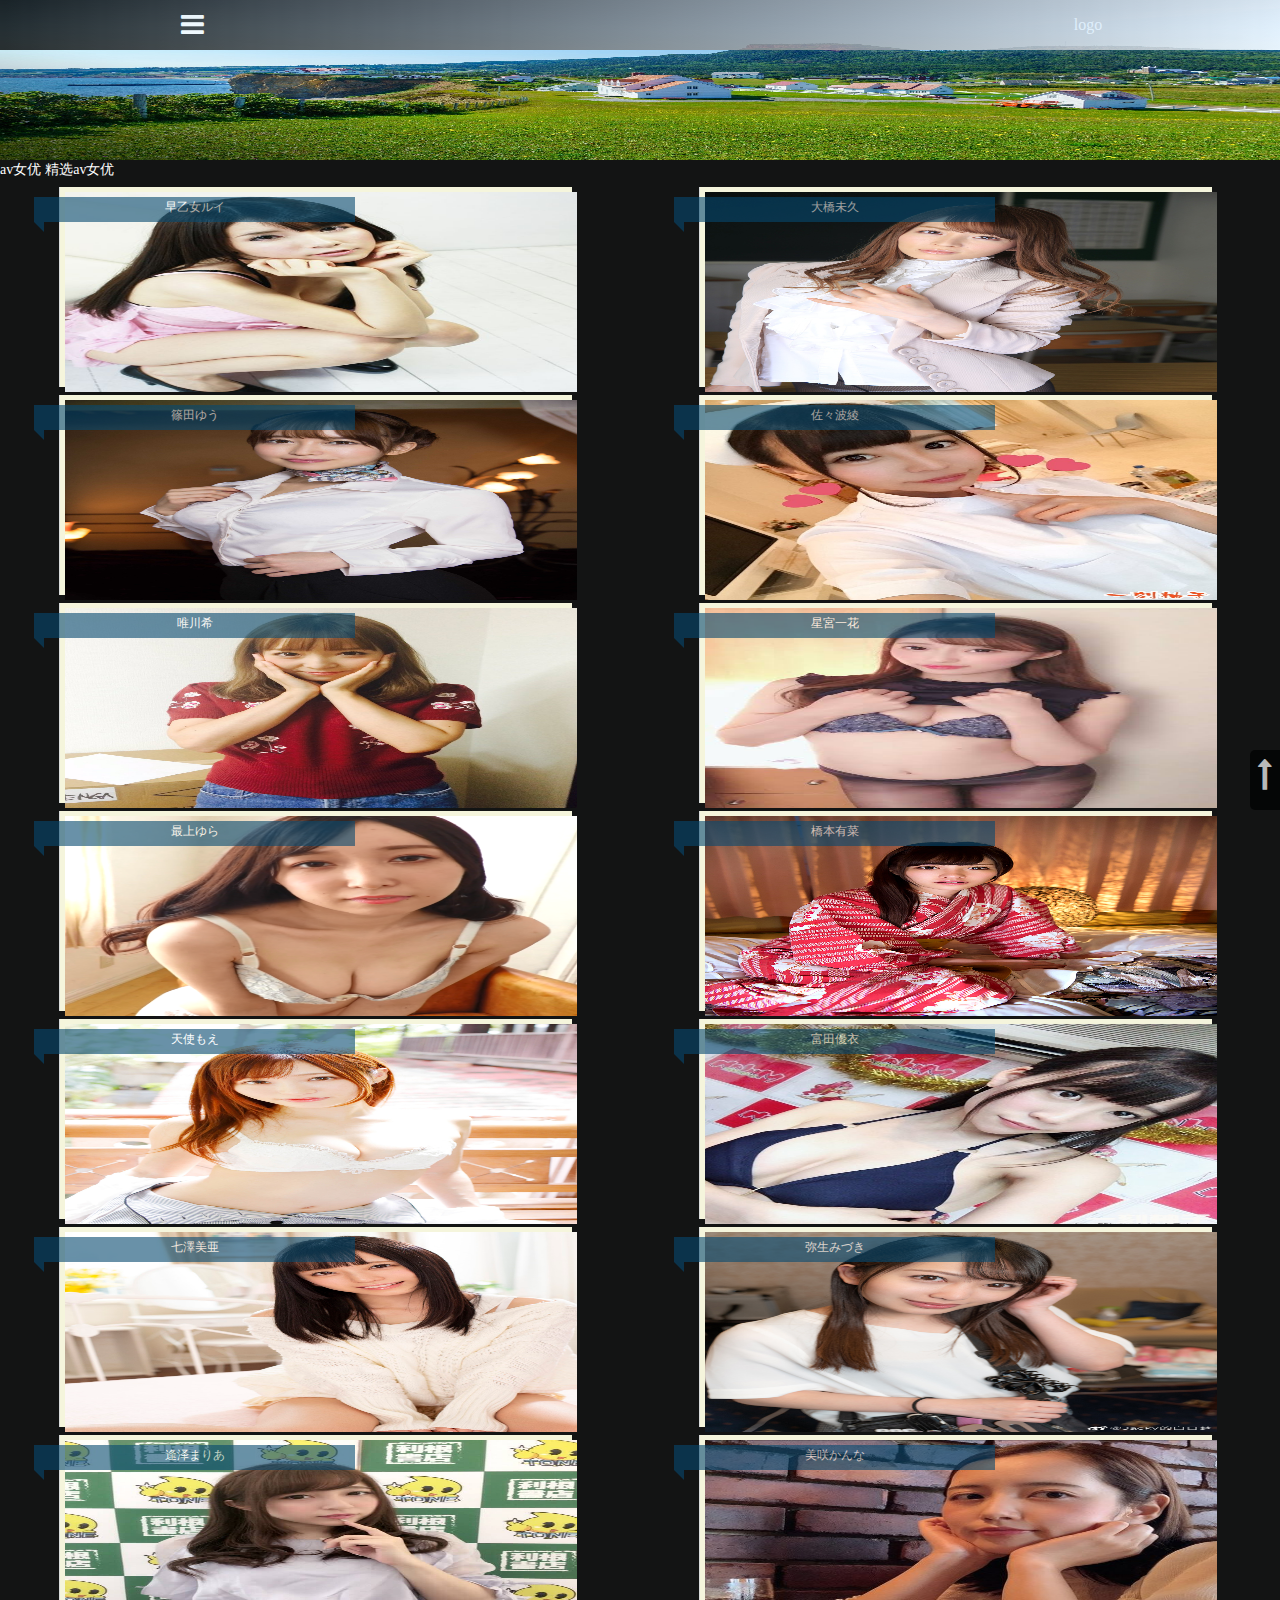
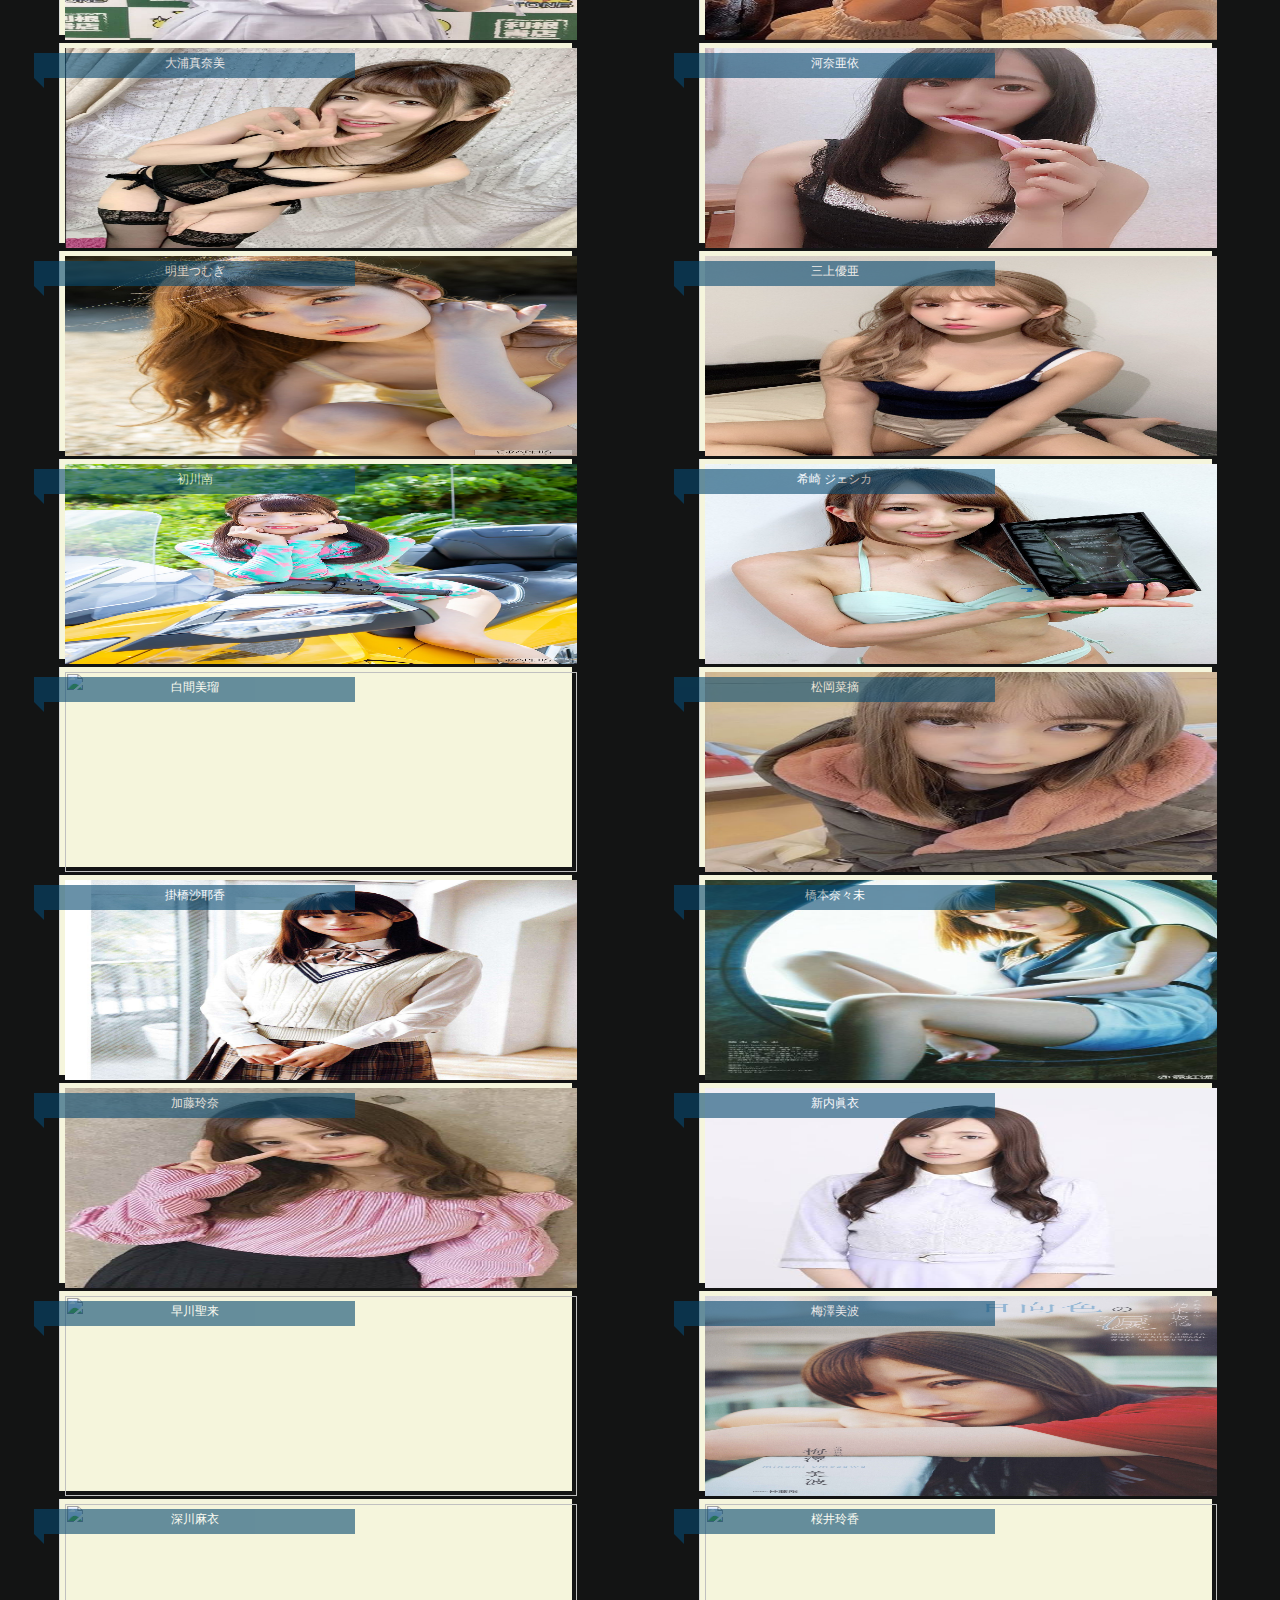
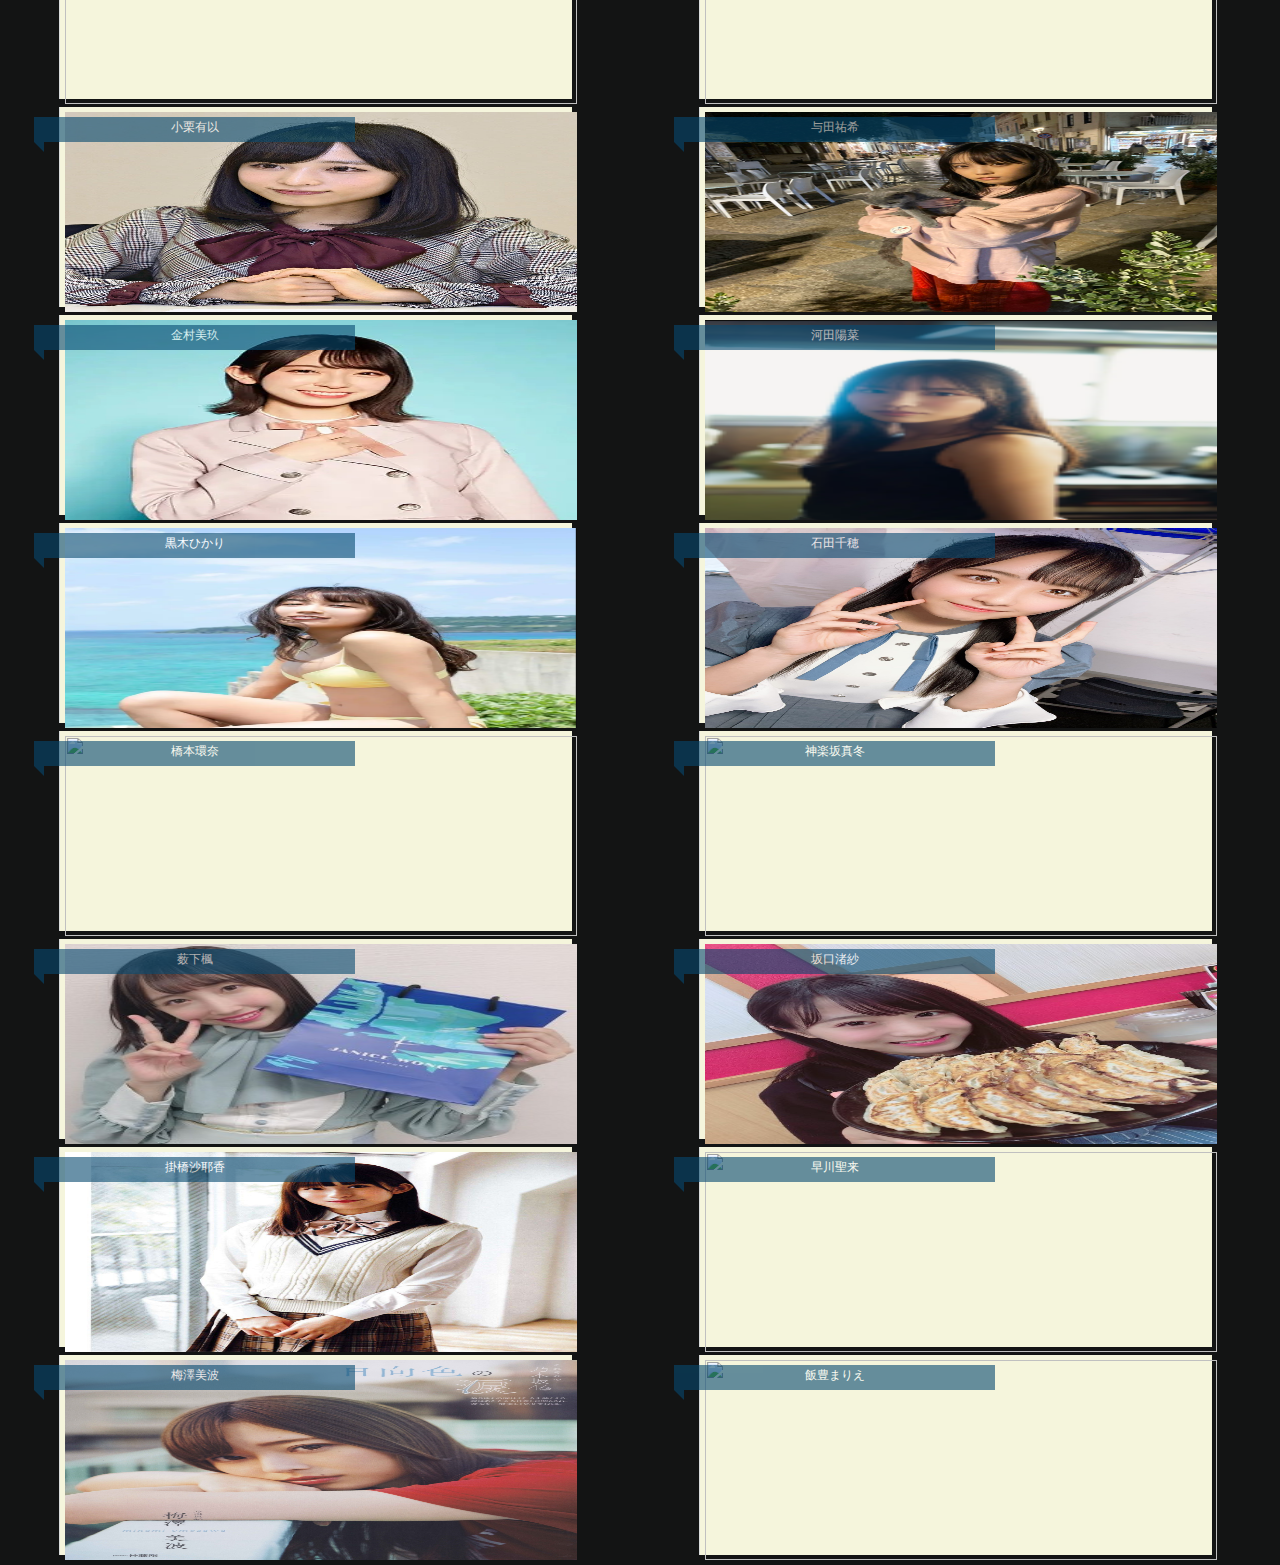
==== avjoyu.html @ 17832ff9 "cl" ====
<!DOCTYPE html>
<html lang="en">
<head>
    <meta charset="UTF-8">
    <meta http-equiv="X-UA-Compatible" content="IE=edge">
    <meta name="viewport" content="width=device-width, initial-scale=1.0">
    <title>lcx的av女优</title>
    <link rel="stylesheet" href="https://cdn.jsdelivr.net/npm/bootstrap@4.5.0/dist/css/bootstrap.min.css" integrity="sha384-9aIt2nRpC12Uk9gS9baDl411NQApFmC26EwAOH8WgZl5MYYxFfc+NcPb1dKGj7Sk" crossorigin="anonymous">
    <link rel="stylesheet" type="text/css" href="css/index.css">
    <link rel="stylesheet" href="font-awesome-4.7.0/css/font-awesome.min.css">
    <style>
        body{
           /* background-color: rgb(253, 103, 76);*/
           background-color: rgb(19, 20, 20);
        }
        .box{
            box-shadow: none;
        }
        .nav-link{
            color:white;
        }
        .modol,.card,.card-body{
            background-color: rgb(19, 20, 20);
            color: white;
        }
        .sign-t{
            background-color: rgb(6, 73, 112);
        }
        .sign-b{
            border-top:10px solid rgb(6, 73, 112);
        }
      /*  .active2{
            background-color: turquoise;
        }*/
    </style>
</head>
<body>
    <nav id="bar">
         <div class="n-l" id="open-bar">
            <button type="button"><i class="fa fa-bars fa-2x" aria-hidden="true" style="color: white;"></i></button>
         </div>
         <div class="n-c"></div>
         <div class="n-r">logo</div>
         <div class="bar-second">
             <div class="bar-second-item"><a href="https://besa-lcx.github.io/rank/home.html" class="link">lcx的排名</a></div>
             <div class="bar-second-item"><a href="https://besa-lcx.github.io/lcx_av_library/index.html" class="link">lcx的av图书馆</a></div>
             <div class="bar-second-item"><a href="index.html" class="link">lcx的偶像</a></div>
            <button id="turn_bg" onclick="turn()">切换背景</button>
            <button id="close-bar">收起 <i class="fa fa-lg fa-arrow-circle-o-up" aria-hidden="true"></i></button>
         </div>
    </nav>
    <div class="banner" id="receive-back-top"><img src="img/banner.jpg" width="100%" height="100%"></div>
    <nav class="d-flex justify-content-center">
        <div class="nav nav-tabs" id="nav-tab" role="tablist">
          <a class="a nav-link active" id="nav-home-tab" data-toggle="tab" href="#av-joyu" role="tab" aria-controls="nav-home" aria-selected="true">av女优</a>
          <a class="a nav-link" id="nav-contact-tab" data-toggle="tab" href="#jx-av-joyu" role="tab" aria-controls="nav-contact" aria-selected="false">精选av女优</a>
        </div>
      </nav>
      <div class="tab-content" id="nav-tabContent">
        <div class="tab-pane fade show active" id="av-joyu" role="tabpanel" aria-labelledby="nav-home-tab">
              <div class="r">
                  <div class="box" id="s55">
                        <div class="sign">
                            <div class="sign-t">早乙女ルイ</div>
                            <div class="sign-b"></div>
                        </div>  
                        <div class="box-content"><img src="img/avjoyu/1.早乙女露依-1.jpg"></div>   
                  </div>
                  <div class="box" id="s56">
                        <div class="sign">
                            <div class="sign-t">大橋未久</div>
                            <div class="sign-b"></div>
                        </div>  
                        <div class="box-content"><img src="img/avjoyu/2.大桥未久-1.jpg"></div>  
                  </div>
              </div><!--r--> 
              <div class="r">
                <div class="box" id="s57">
                    <div class="sign">
                        <div class="sign-t">篠田ゆう</div>
                        <div class="sign-b"></div>
                    </div>
                    <div class="box-content"><img src="img/avjoyu/3.篠田ゆう-1.jpg"></div>
                </div>
                <div class="box" id="s58">
                    <div class="sign">
                        <div class="sign-t">佐々波綾</div>
                        <div class="sign-b"></div>
                    </div>
                    <div class="box-content"><img src="img/avjoyu/4.佐佐波绫-2.jpg"></div>
                </div>
            </div><!--r-->
            <div class="r">
                <div class="box" id="s59">
                    <div class="sign">
                        <div class="sign-t">唯川希</div>
                        <div class="sign-b"></div>
                    </div>
                    <div class="box-content"><img src="img/avjoyu/5.唯川希-2.jpg"></div>
                </div>
                <div class="box" id="s60">
                    <div class="sign">
                        <div class="sign-t">星宮一花</div>
                        <div class="sign-b"></div>
                    </div>
                    <div class="box-content"><img src="img/avjoyu/6.星宫一花-1.png"></div>
                </div>
            </div><!--r-->  
            <div class="r">
                <div class="box" id="s61">
                    <div class="sign">
                        <div class="sign-t">最上ゆら</div>
                        <div class="sign-b"></div>
                    </div>
                    <div class="box-content"><img src="img/avjoyu/7.最上ゆら-4.PNG"></div>
                </div>
                <div class="box" id="s62">
                    <div class="sign">
                        <div class="sign-t">橋本有菜</div>
                        <div class="sign-b"></div>
                    </div>
                    <div class="box-content"><img src="img/avjoyu/8.橋本有菜-1.jpg"></div>
                </div>
            </div><!--r-->   
            <div class="r">
                <div class="box" id="s63">
                    <div class="sign">
                        <div class="sign-t">天使もえ</div>
                        <div class="sign-b"></div>
                    </div>
                    <div class="box-content"><img src="img/avjoyu/9.天使萌-1.jpg"></div>
                </div>
                <div class="box" id="s64">
                    <div class="sign">
                        <div class="sign-t">富田優衣</div>
                        <div class="sign-b"></div>
                    </div>
                    <div class="box-content"><img src="img/avjoyu/10.富田优衣-1.jpg"></div>
                </div>
            </div><!--r-->  
            <div class="r">
                <div class="box" id="s65">
                    <div class="sign">
                        <div class="sign-t">七澤美亜</div>
                        <div class="sign-b"></div>
                    </div>
                    <div class="box-content"><img src="img/avjoyu/11.七澤美亜-1.jpg"></div>
                </div>
                <div class="box" id="s66">
                    <div class="sign">
                        <div class="sign-t">弥生みづき</div>
                        <div class="sign-b"></div>
                    </div>
                    <div class="box-content"><img src="img/avjoyu/12.弥生美月-1.jpg"></div>
                </div>
            </div><!--r-->
            <div class="r">
                <div class="box" id="s67">
                    <div class="sign">
                        <div class="sign-t">逢泽まりあ</div>
                        <div class="sign-b"></div>
                    </div>
                    <div class="box-content"><img src="img/avjoyu/13.逢泽まりあ-1.jpg"></div>
                </div>
                <div class="box" id="s68">
                    <div class="sign">
                        <div class="sign-t">美咲かんな</div>
                        <div class="sign-b"></div>
                    </div>
                    <div class="box-content"><img src="img/avjoyu/14.美咲佳奈-1.png"></div>
                </div>
            </div><!--r-->  
            <div class="r">
                <div class="box" id="s69">
                    <div class="sign">
                        <div class="sign-t">大浦真奈美</div>
                        <div class="sign-b"></div>
                    </div>
                    <div class="box-content"><img src="img/avjoyu/15.大浦真奈美-1.png"></div>
                </div>
                <div class="box" id="s70">
                    <div class="sign">
                        <div class="sign-t">河奈亜依</div>
                        <div class="sign-b"></div>
                    </div>
                    <div class="box-content"><img src="img/avjoyu/16.河奈亜依-1.jpg"></div>
                </div>
            </div><!--r--> 
            <div class="r">
                <div class="box" id="s71">
                    <div class="sign">
                        <div class="sign-t">明里つむぎ</div>
                        <div class="sign-b"></div>
                    </div>
                    <div class="box-content"><img src="img/avjoyu/17.明里つむぎ-1.jpg"></div>
                </div>
                <div class="box" id="s72">
                    <div class="sign">
                        <div class="sign-t">三上優亜</div>
                        <div class="sign-b"></div>
                    </div>
                    <div class="box-content"><img src="img/avjoyu/18.三上優亜-1.jpg"></div>
                </div>
            </div><!--r--> 
            <div class="r">
                <div class="box" id="s73">
                    <div class="sign">
                        <div class="sign-t">初川南</div>
                        <div class="sign-b"></div>
                    </div>
                    <div class="box-content"><img src="img/avjoyu/19.初川南-1.jpg"></div>
                </div>
                <div class="box" id="s74">
                    <div class="sign">
                        <div class="sign-t">希崎 ジェシカ</div>
                        <div class="sign-b"></div>
                    </div>
                    <div class="box-content"><img src="img/avjoyu/20.希崎杰西卡-1.jpg"></div>
                </div>
            </div><!--r--> 
            <div class="r">
                <div class="box" id="s21">
                    <div class="sign">
                        <div class="sign-t">白間美瑠</div>
                        <div class="sign-b"></div>
                    </div>
                    <div class="box-content"><img src="img/idol/白间美瑠.jpg"></div>
                </div>
                <div class="box" id="s22">
                    <div class="sign">
                        <div class="sign-t">松岡菜摘</div>
                        <div class="sign-b"></div>
                    </div>
                    <div class="box-content"><img src="img/idol/松冈菜摘.jpg"></div>
                </div>
            </div><!--r-->
            <div class="r">
                <div class="box" id="s23">
                    <div class="sign">
                        <div class="sign-t">掛橋沙耶香</div>
                        <div class="sign-b"></div>
                    </div>
                    <div class="box-content"><img src="img/idol/挂桥沙耶香.jpg"></div>
                </div>
                <div class="box" id="s24">
                    <div class="sign">
                        <div class="sign-t">橋本奈々未</div>
                        <div class="sign-b"></div>
                    </div>
                    <div class="box-content"><img src="img/idol/桥本奈奈末.jpg"></div>
                </div>
            </div><!--r-->
            <div class="r">
                <div class="box" id="s25">
                    <div class="sign">
                        <div class="sign-t">加藤玲奈</div>
                        <div class="sign-b"></div>
                    </div>
                    <div class="box-content"><img src="img/idol/加藤玲奈.jpg"></div>
                </div>
                <div class="box" id="s26">
                    <div class="sign">
                        <div class="sign-t">新内眞衣</div>
                        <div class="sign-b"></div>
                    </div>
                    <div class="box-content"><img src="img/idol/新内眞衣.jpg"></div>
                </div>
            </div><!--r-->
            <div class="r">
                <div class="box" id="s27">
                    <div class="sign">
                        <div class="sign-t">早川聖来</div>
                        <div class="sign-b"></div>
                    </div>
                    <div class="box-content"><img src="https://gimg2.baidu.com/image_search/src=http%3A%2F%2Fimglf6.nosdn0.126.net%2Fimg%2FN01EMXM3eVcrRmU5N3VXZ0JlNDA1YnNHQjBpcUpub0VacTU3andpUGJ0RC9TTyt5eGRKd3F3PT0.jpg%3FimageView%26thumbnail%3D1680x0%26quality%3D96%26stripmeta%3D0%26type%3Djpg&refer=http%3A%2F%2Fimglf6.nosdn0.126.net&app=2002&size=f9999,10000&q=a80&n=0&g=0n&fmt=jpeg?sec=1637222295&t=ecaecf03184fb84f9c1bf290fd1bba76"></div>
                </div>
                <div class="box" id="s28">
                    <div class="sign">
                        <div class="sign-t">梅澤美波</div>
                        <div class="sign-b"></div>
                    </div>
                    <div class="box-content"><img src="img/idol/梅泽美波.jpg"></div>
                </div>
            </div><!--r-->
            <div class="r">
                <div class="box" id="s53">
                    <div class="sign">
                        <div class="sign-t">深川麻衣</div>
                        <div class="sign-b"></div>
                    </div>
                    <div class="box-content"><img src="https://gimg2.baidu.com/image_search/src=http%3A%2F%2Fb-ssl.duitang.com%2Fuploads%2Fitem%2F201701%2F14%2F20170114225440_UVcWA.jpeg&refer=http%3A%2F%2Fb-ssl.duitang.com&app=2002&size=f9999,10000&q=a80&n=0&g=0n&fmt=jpeg?sec=1646382480&t=14591ad3612f39056b8a6e2b98b569ae"></div>
                </div>
                <div class="box" id="s54">
                    <div class="sign">
                        <div class="sign-t">桜井玲香</div>
                        <div class="sign-b"></div>
                    </div>
                    <div class="box-content"><img src="https://gimg2.baidu.com/image_search/src=http%3A%2F%2Fww2.sinaimg.cn%2Fmw690%2F6d87b3degw1ethpx0ukb9j20g40m4tad.jpg&refer=http%3A%2F%2Fwww.sina.com&app=2002&size=f9999,10000&q=a80&n=0&g=0n&fmt=jpeg?sec=1646383697&t=e1568872c237a592d036941ff86bbc0b"></div>
                </div>
            </div><!--r-->
        </div><!--tab-pane-->
        <div class="tab-pane fade" id="jx-av-joyu" role="tabpanel" aria-labelledby="nav-contact-tab">
            <div class="r">
                <div class="box" id="s39">
                    <div class="sign">
                        <div class="sign-t">小栗有以</div>
                        <div class="sign-b"></div>
                    </div>
                    <div class="box-content"><img src="img/idol/小栗有以.jpg"></div>
                </div>
                <div class="box" id="s40">
                    <div class="sign">
                        <div class="sign-t">与田祐希</div>
                        <div class="sign-b"></div>
                    </div>
                    <div class="box-content"><img src="img/idol/与田祐希.jpg"></div>
                </div>
            </div><!--r-->
            <div class="r">
                <div class="box" id="s41">
                    <div class="sign">
                        <div class="sign-t">金村美玖</div>
                        <div class="sign-b"></div>
                    </div>
                    <div class="box-content"><img src="img/idol/金村美玖.jpg"></div>
                </div>
                <div class="box" id="s42">
                    <div class="sign">
                        <div class="sign-t">河田陽菜</div>
                        <div class="sign-b"></div>
                    </div>
                    <div class="box-content"><img src="img/idol/hina.png"></div>
                </div>
            </div><!--r-->
            <div class="r">
                <div class="box" id="s43">
                    <div class="sign">
                        <div class="sign-t">黒木ひかり</div>
                        <div class="sign-b"></div>
                    </div>
                    <div class="box-content"><img src="img/idol/黑木光_header.png"></div>
                </div>
                <div class="box" id="s44">
                    <div class="sign">
                        <div class="sign-t">石田千穂</div>
                        <div class="sign-b"></div>
                    </div>
                    <div class="box-content"><img src="img/idol/石田千穗.jpg"></div>
                </div>
            </div><!--r-->
            <div class="r">
                <div class="box" id="s45">
                    <div class="sign">
                        <div class="sign-t">橋本環奈</div>
                        <div class="sign-b"></div>
                    </div>
                    <div class="box-content"><img src="https://besa-lcx.github.io/rank/img/joyu/2.p2494249026.jpg"></div>
                </div>
                <div class="box" id="s46">
                    <div class="sign">
                        <div class="sign-t">神楽坂真冬</div>
                        <div class="sign-b"></div>
                    </div>
                    <div class="box-content"><img src="https://besa-lcx.github.io/rank/img/joyu/%E7%A5%9E%E4%B9%90%E5%9D%82%E7%9C%9F%E5%86%AC.jpg"></div>
                </div>
            </div><!--r-->
            <div class="r">
                <div class="box" id="s47">
                    <div class="sign">
                        <div class="sign-t">薮下楓</div>
                        <div class="sign-b"></div>
                    </div>
                    <div class="box-content"><img src="img/idol/薮下枫.png"></div>
                </div>
                <div class="box" id="s48">
                    <div class="sign">
                        <div class="sign-t">坂口渚紗</div>
                        <div class="sign-b"></div>
                    </div>
                    <div class="box-content"><img src="img/idol/坂口渚沙.jpg"></div>
                </div>
            </div><!--r-->
            <div class="r">
                <div class="box" id="s49">
                    <div class="sign">
                        <div class="sign-t">掛橋沙耶香</div>
                        <div class="sign-b"></div>
                    </div>
                    <div class="box-content"><img src="img/idol/挂桥沙耶香.jpg"></div>
                </div>
                <div class="box" id="s50">
                    <div class="sign">
                        <div class="sign-t">早川聖来</div>
                        <div class="sign-b"></div>
                    </div>
                    <div class="box-content"><img src="https://gimg2.baidu.com/image_search/src=http%3A%2F%2Fimglf6.nosdn0.126.net%2Fimg%2FN01EMXM3eVcrRmU5N3VXZ0JlNDA1YnNHQjBpcUpub0VacTU3andpUGJ0RC9TTyt5eGRKd3F3PT0.jpg%3FimageView%26thumbnail%3D1680x0%26quality%3D96%26stripmeta%3D0%26type%3Djpg&refer=http%3A%2F%2Fimglf6.nosdn0.126.net&app=2002&size=f9999,10000&q=a80&n=0&g=0n&fmt=jpeg?sec=1637222295&t=ecaecf03184fb84f9c1bf290fd1bba76"></div>
                </div>
            </div><!--r-->
            <div class="r">
                <div class="box" id="s51">
                    <div class="sign">
                        <div class="sign-t">梅澤美波</div>
                        <div class="sign-b"></div>
                    </div>
                    <div class="box-content"><img src="img/idol/梅泽美波.jpg"></div>
                </div>
                <div class="box" id="s52">
                    <div class="sign">
                        <div class="sign-t">飯豊まりえ</div>
                        <div class="sign-b"></div>
                    </div>
                    <div class="box-content"><img src="https://besa-lcx.github.io/rank/img/joyu/%E9%A5%AD%E4%B8%B0%E4%B8%87%E7%90%86%E6%B1%9F.jpg"></div>
                </div>
            </div><!--r-->
        </div>
      </div><!--tab-content-->
     
  <!--模态框-->
      <div class="modol">
           <p class="d-flex justify-content-center" id="close"><i class="fa fa-2x fa-window-close" aria-hidden="true"></i></p>
           <div class="header-img">
               <img src="">
               <div class="header-img-squre"><img src=""></div>
            </div>
           <div class="card p-0 m-0">
               <div class="card-body p-0 m-0">
                   <div class="r">
                       <div class="col-6 border-right" id="l-c">
                           <p class="bg-info text-white text-center"></p>
                           <p></p>
                           <p></p>
                           <p></p>
                           <p></p>
                           <p></p>
                           <p></p>
                           <p></p>
                       </div>
                       <div class="col-6" id="r-c">
                           <p></p>
                           <p></p>
                           <p></p>
                           <p></p>
                           <p></p>
                       </div>
                   </div><!--r-->
                   <p class="bg-success text-white pl-1" style="width: 70%;margin: 0;margin-top:5px;margin-bottom: 5px;border-radius: 0px 10px 10px 0px;">更多照片</p>
                   <div class="d-flex">
                       <div class="photo"><img src=""></div>
                       <div class="photo"><img src=""></div>
                   </div><!--r-->
                   <div id="receive-bottom"></div>
               </div><!--card-body-->
           </div><!--card-->
           <div class="scroll-tishi">
               <div class="s-t-up"><a href="#close"><i class="fa fa-long-arrow-up" aria-hidden="true"></i></a></div>
               <div class="s-t-text">滚动</div>
               <div class="s-t-down"><a href="#receive-bottom"><i class="fa fa-long-arrow-down" aria-hidden="true"></i></a></div>
           </div><!--scroll-tishi-->
           <div class="back-top" title="返回顶部"><a href="#receive-back-top"><i class="fa fa-2x fa-long-arrow-up" aria-hidden="true"></i></a></div>
      </div>
<script src="https://cdn.jsdelivr.net/npm/jquery@3.5.1/dist/jquery.slim.min.js" integrity="sha384-DfXdz2htPH0lsSSs5nCTpuj/zy4C+OGpamoFVy38MVBnE+IbbVYUew+OrCXaRkfj" crossorigin="anonymous"></script>
<script src="https://cdn.jsdelivr.net/npm/popper.js@1.16.0/dist/umd/popper.min.js" integrity="sha384-Q6E9RHvbIyZFJoft+2mJbHaEWldlvI9IOYy5n3zV9zzTtmI3UksdQRVvoxMfooAo" crossorigin="anonymous"></script>
<script src="https://cdn.jsdelivr.net/npm/bootstrap@4.5.0/dist/js/bootstrap.min.js" integrity="sha384-OgVRvuATP1z7JjHLkuOU7Xw704+h835Lr+6QL9UvYjZE3Ipu6Tp75j7Bh/kR0JKI" crossorigin="anonymous"></script>    
<!-- <script src="js/jquery-3.5.1.min.js"></script> -->
<script src="js/modol.js"></script>
<script>
    $("#open-bar").click(function(){
        /*  $(".bar-second").slideToggle("1000");*/
          $(".bar-second").css({width:"100%"});
          $(".bar-second-item>a").css({fontSize:'24px'});
          $("#close-bar,#turn_bg").css({display:'block'});
         
    });
    $("#close-bar").click(function(){
        $(".bar-second").css({width:"0"});
        $(".bar-second-item>a").css({fontSize:'0px'});
        $("#close-bar,#turn_bg").css({display:'none'});
    });
    function turn(){
        $("body").css({backgroundColor:'white'});
        $(".nav-link").css({color:'rgb(15, 100, 238)'});
        $(".box").css({boxShadow: 'rgb(116, 116, 114) 5px 5px 5px'});
        $(".modol,.card,.card-body").css({backgroundColor:"white",color:"black"});
    }
   /* var navgroup=document.querySelectorAll(".nav-link");
    console.log(navgroup);
    for(var c=0;c<navgroup.length;c++){
            navgroup[c].onclick=function(){
                $(this).addClass("active-joyu");
                $(this).nextAll().removeClass("active-joyu");
                $(this).prevAll().removeClass("active-joyu");
            }
    }*/
</script>
</body>
</html>
---- css/index.css ----
*{
    margin: 0;
    padding: 0;
    list-style: none;
    text-decoration: none;
}
#bar{
    position: fixed;
    top: 0;
    left: 0;
    display: flex;
    width: 100%;
    height: 50px;
    opacity: 0.8;
    background-image:linear-gradient(to right,black ,white);
    z-index: 100;
}
.n-l,.n-r{
    width: 30%;
    height: 100%;
}
.n-c{
    width: 40%;
    height: 100%;
}
.n-l i{
 width: 100%;
 height: 100%;
  line-height: 50px;
  text-align: center;
}
.n-l>button{
    width: 100%;
    height: 100%;
    background: none;
    border-style: none;
}
.n-r{
    color: white;
    text-align: center;
    line-height: 50px;
}
.banner{
    width: 100%;
    height: 160px;
}
.banner>img{
    width: 100%;
    height: 100%;
}
.bar-second{
    position: fixed;
    top: 0px;
    bottom: 0px;
    width: 0%;
    background-color: black;
    opacity: 0.9;
    z-index: 100;
    transition: all ease 0.5s;
    /*display: none;*/
}
#close-bar,#turn_bg{
    text-align: center;
    color: white;
    width: 100%;
    padding: 5px;
    font-size: 24px;
    border-style: none;
    outline: none;
    display: none;
}
#close-bar{
    position: absolute;
    bottom: 0;
    background-color: rgb(99, 54, 233);
}
#turn_bg{
    background-color: rgb(6, 146, 228);
}
/*测试盒子*/
.text-box{
    width: 100%;
    height: 500px;
}
.bar-second-item:nth-child(1){
    margin-top: 3px;
}
.bar-second-item{
    width: 100%;
    margin-bottom: 5px;
    padding-top: 5px;
    padding-bottom: 3px;
}
.bar-second-item>a{
    display: block;
    text-align: center;
    color: white;
    font-size: 0px;
    
}
.bar-second-item>a:hover{
    background-color: rgb(6, 102, 109);
    border-radius: 5px;
    color: white;
}
.nav-link{
    font-size: 14px;
}
.r{
    display: flex;
    justify-content: space-around;
    margin-top: 8px;
}
.box{
    position: relative;
    width: 40%;
    height: 200px;
    margin-right: 10px;
    background-color: beige;
    box-shadow: rgb(116, 116, 114) 5px 5px 5px;
    border-left:1px solid rgb(216, 219, 219);
}
.box-content{
    width: 100%;
    height: 100%;
    padding: 5px;
}
.box-content>img{
    width: 100%;
    height: 100%;
}
.sign{
    position: absolute;
    width: 62%;
    height: 15%;
    top: 5%;
    left: -5%;
    opacity: 0.6;
}
.sign-t{
    width: 100%;
    height: 70%;
    background-color: rgb(230, 27, 27);
    /*background-color: rgb(17, 248, 237);*/
    color: white;
    text-align: center;
    padding: 2px;
    font-size: 12px;
}
.sign-b/*三角形*/{
    width: 0;
    height: 0;
    border-top:10px solid rgb(230, 27, 27);
    border-left:10px solid transparent;
}
.modol{
    position:fixed;
    bottom: 0;
    left: 0;
    width: 100%;
    height: 0;
    background-color: rgb(250, 243, 243);
    border-radius: 10px;
    overflow-y: scroll;
  /* animation: first 3s infinite;
    -webkit-animation: first 3s infinite;*/
    transition: all ease 0.5s; 
}/*
@keyframes first{
    0%{border: 3px solid rgb(51, 243, 109);}
    50%{border:3px solid rgb(5, 44, 70);}
    100%{border: 3px solid rgb(243, 51, 51);}
}*/
.box:hover{
    cursor: pointer;
}
.modol p{
    font-size: 14px;
}
.modol p:hover{
    cursor: pointer;
}
.header-img{
    position: relative;
    width: 100%;
    height: 30%;
}
.header-img-squre{
    position: absolute;
    right: 0;
    bottom: 3%;
    width: 16%;
    height: 25%;
    border-radius: 50%;
}
.header-img-squre>img{
    width: 100%;
    height: 100%;
    border-radius: 50%;
}
.header-img>img{
    width: 100%;
    height: 100%;
}
#l-c p,#r-c p{
    margin: 0;
    padding: 0;
    margin-top: 5px;
}
#l-c p:nth-child(1){
    border-radius: 0px 5px 5px 0px;
}
.photo{
    width: 40%;
    height: 200px;
    margin-left: 5px;
}
.photo>img{
    width: 100%;
    height: 100%;
}
#close{
    margin: 0;
    padding: 0;
}
.scroll-tishi{
    position: absolute;
    bottom: 30%;
    right: 0;
    width: 30px;
    height: 100px;
    background-color: black;
    animation:bt 2.5s infinite;
    -webkit-animation: bt 2.5s infinite;
    padding-top: 3px;
    opacity: 0.7;
    border-radius: 10px 0px 0px 10px;
}
@keyframes bt{
    0%{background-color: black;}
    100%{background-color: cadetblue;}
}
.scroll-tishi a{
    color: white;
}
.scroll-tishi a:hover{
    color: turquoise;
}
.s-t-up,.s-t-text,.s-t-down{
    color: white;
    text-align: center;
}
.back-top{
    position: fixed;
    bottom: 10%;
    right: 0;
    width: 30px;
    height: 60px;
    background-color: black;
    opacity: 0.7;
    color: white;
    border-radius: 5px 0px 0px 5px;
    z-index: -1;
}
.back-top>a{
    display: block;
    color: white;
    text-align: center;
    line-height: 60px;
}
@media screen and (max-width:760px) and (min-width:375px){
    .banner{
        height: 160px;
    }
    .box{
        height: 200px;
    }
    .photo{
        height: 200px;
    }
    .header-img{
        height: 30%;
    }
}
@media screen and (max-width:374px) and (min-width:200px) {
    .banner{
        height: 150px;
    }
    .box{
        height: 190px;
    }
    .photo{
        height: 190px;
    }
    .header-img{
        height: 29%;
    }

}
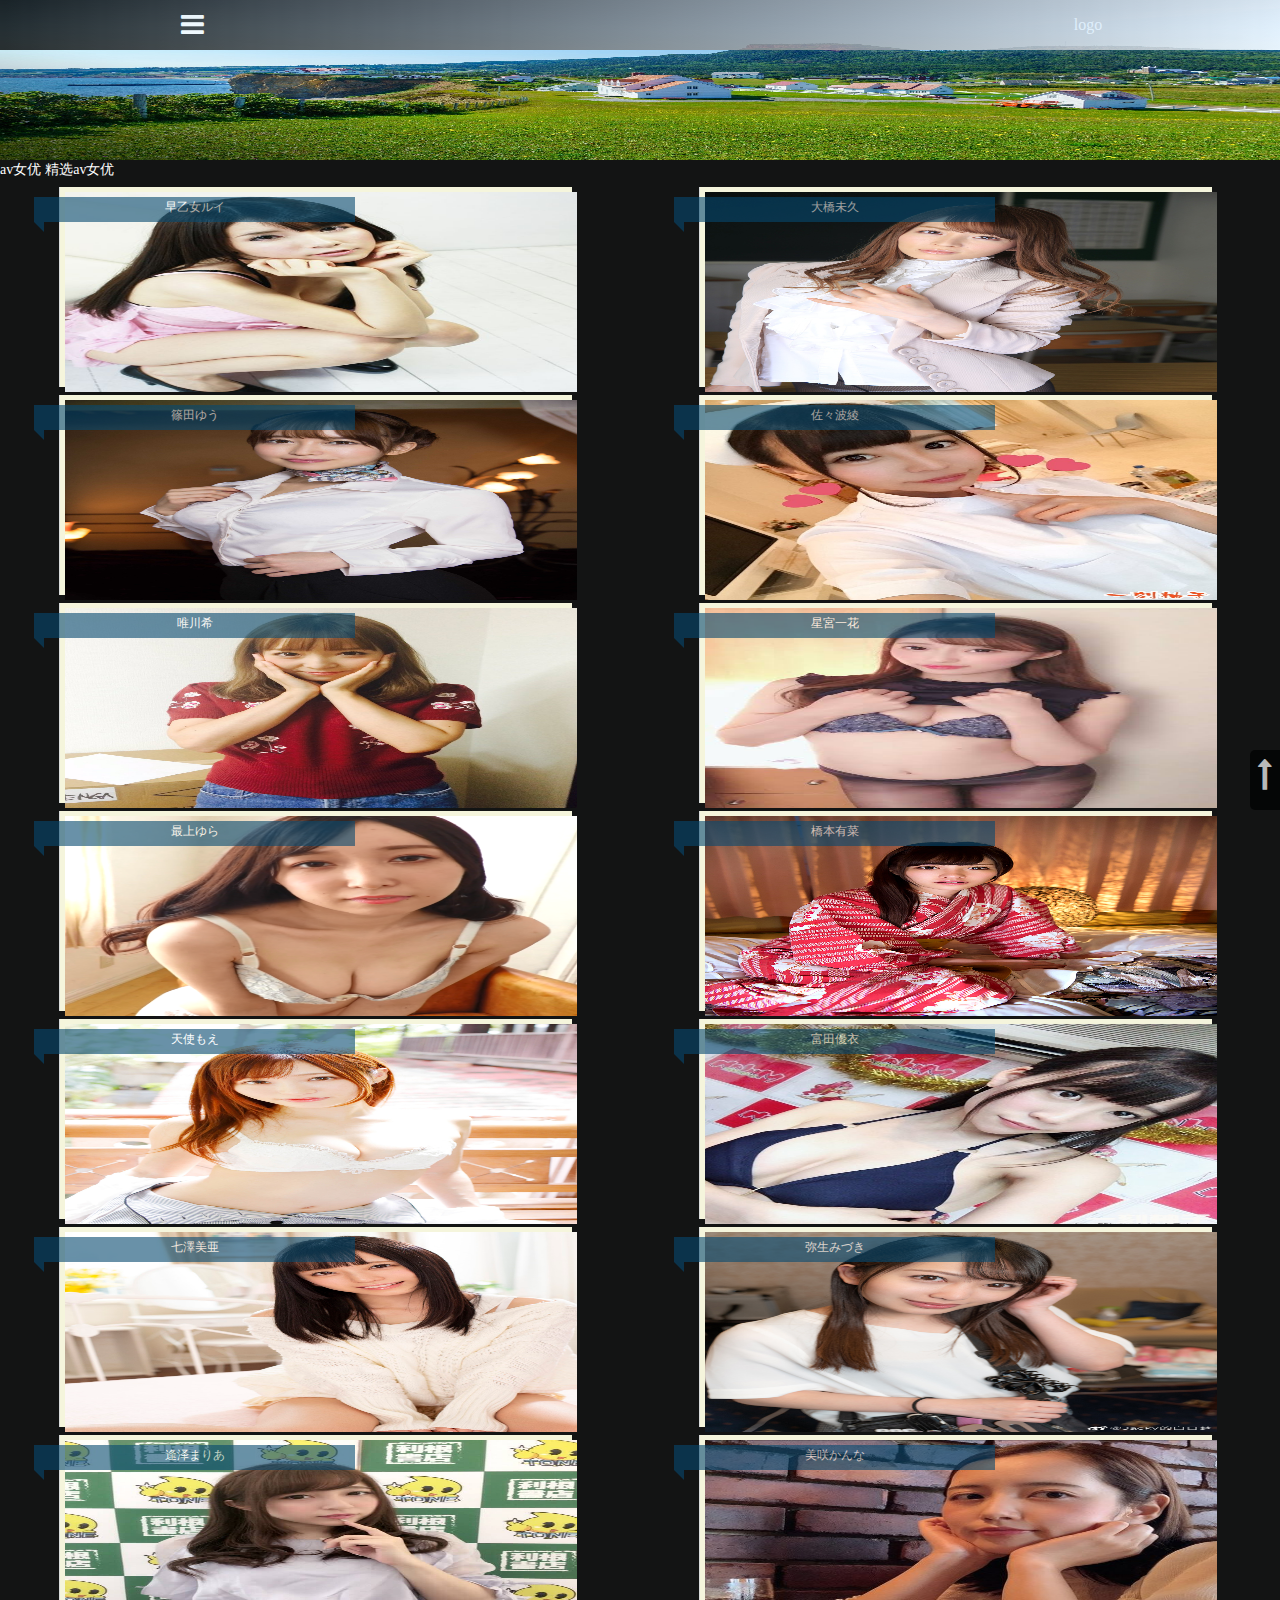
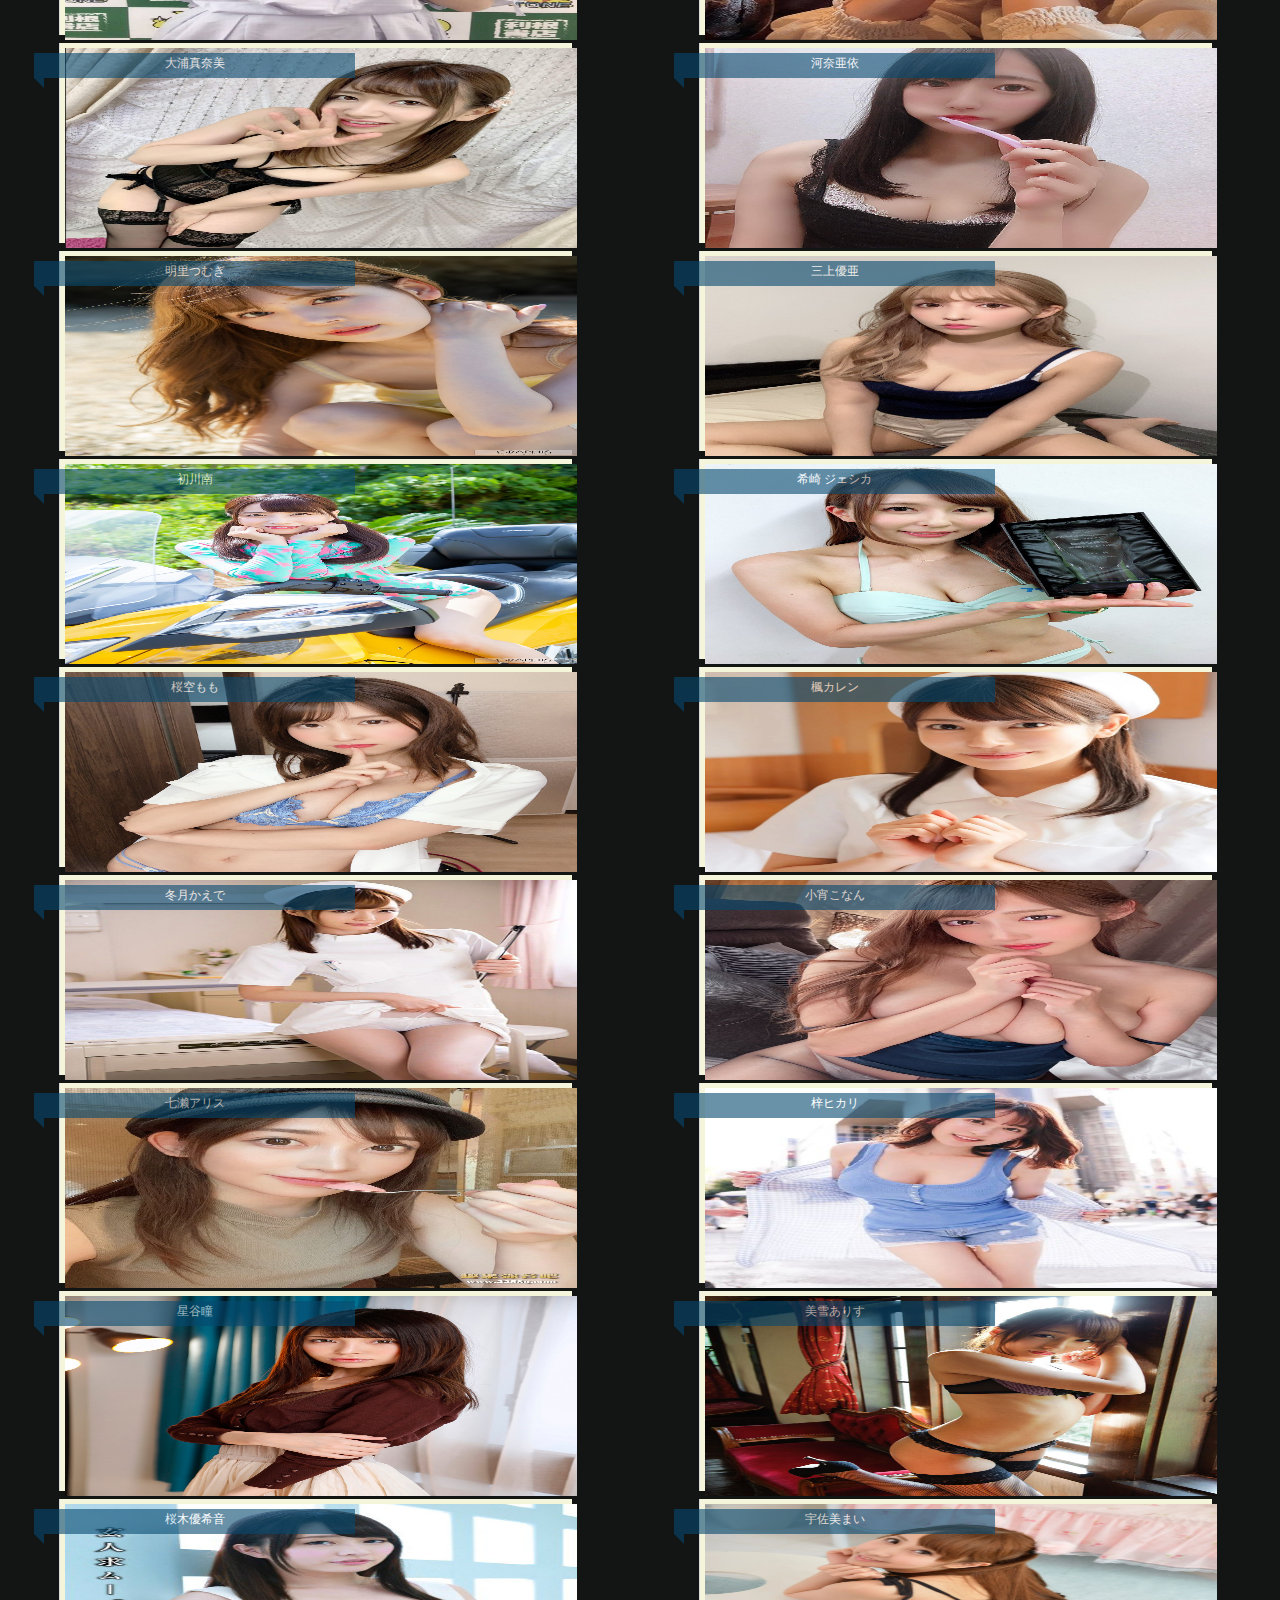
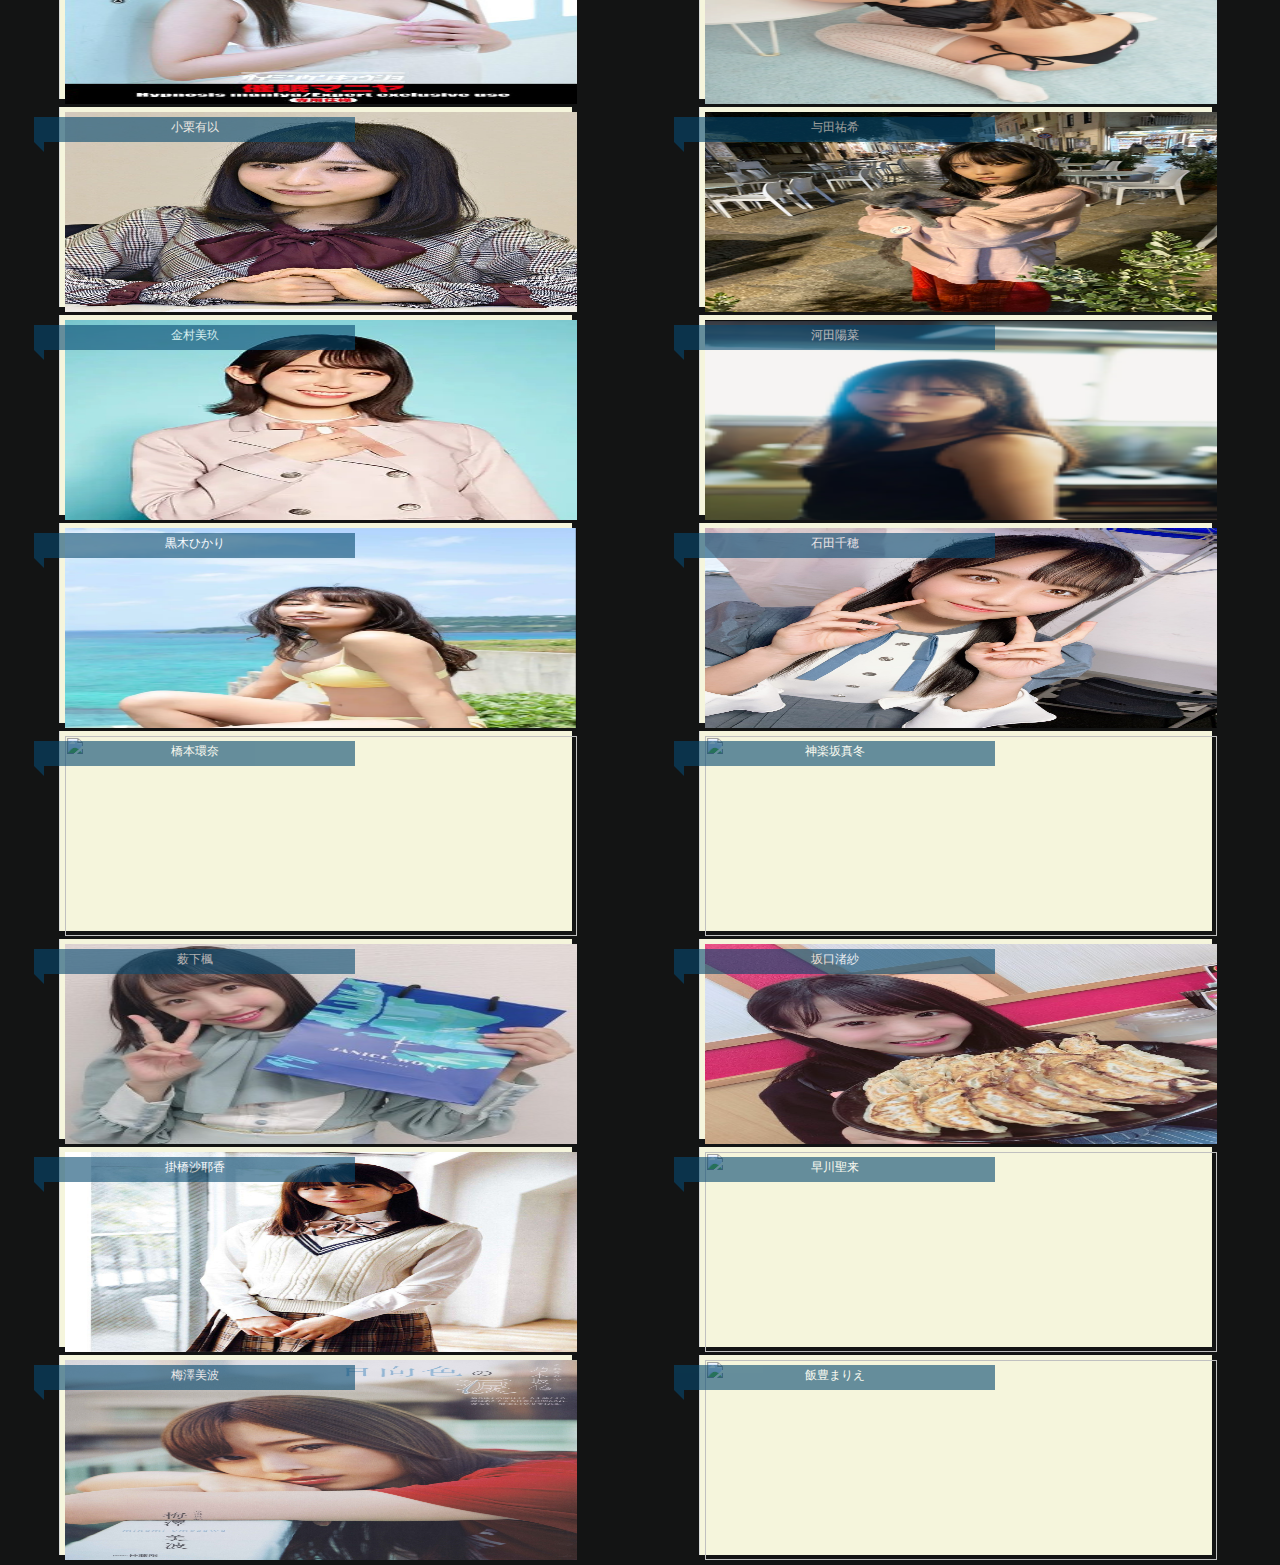
==== commit 3f092bff: "更新到39" ====
--- a/avjoyu.html
+++ b/avjoyu.html
@@ -112,7 +112,7 @@
                         <div class="sign-t">最上ゆら</div>
                         <div class="sign-b"></div>
                     </div>
-                    <div class="box-content"><img src="img/avjoyu/7.最上ゆら-4.PNG"></div>
+                    <div class="box-content"><img src="img/avjoyu/7.最上优菜-4.PNG"></div>
                 </div>
                 <div class="box" id="s62">
                     <div class="sign">
@@ -219,83 +219,83 @@
                 </div>
             </div><!--r--> 
             <div class="r">
-                <div class="box" id="s21">
-                    <div class="sign">
-                        <div class="sign-t">白間美瑠</div>
-                        <div class="sign-b"></div>
-                    </div>
-                    <div class="box-content"><img src="img/idol/白间美瑠.jpg"></div>
-                </div>
-                <div class="box" id="s22">
-                    <div class="sign">
-                        <div class="sign-t">松岡菜摘</div>
-                        <div class="sign-b"></div>
-                    </div>
-                    <div class="box-content"><img src="img/idol/松冈菜摘.jpg"></div>
-                </div>
-            </div><!--r-->
-            <div class="r">
-                <div class="box" id="s23">
-                    <div class="sign">
-                        <div class="sign-t">掛橋沙耶香</div>
-                        <div class="sign-b"></div>
-                    </div>
-                    <div class="box-content"><img src="img/idol/挂桥沙耶香.jpg"></div>
-                </div>
-                <div class="box" id="s24">
-                    <div class="sign">
-                        <div class="sign-t">橋本奈々未</div>
-                        <div class="sign-b"></div>
-                    </div>
-                    <div class="box-content"><img src="img/idol/桥本奈奈末.jpg"></div>
-                </div>
-            </div><!--r-->
-            <div class="r">
-                <div class="box" id="s25">
-                    <div class="sign">
-                        <div class="sign-t">加藤玲奈</div>
-                        <div class="sign-b"></div>
-                    </div>
-                    <div class="box-content"><img src="img/idol/加藤玲奈.jpg"></div>
-                </div>
-                <div class="box" id="s26">
-                    <div class="sign">
-                        <div class="sign-t">新内眞衣</div>
-                        <div class="sign-b"></div>
-                    </div>
-                    <div class="box-content"><img src="img/idol/新内眞衣.jpg"></div>
-                </div>
-            </div><!--r-->
-            <div class="r">
-                <div class="box" id="s27">
-                    <div class="sign">
-                        <div class="sign-t">早川聖来</div>
-                        <div class="sign-b"></div>
-                    </div>
-                    <div class="box-content"><img src="https://gimg2.baidu.com/image_search/src=http%3A%2F%2Fimglf6.nosdn0.126.net%2Fimg%2FN01EMXM3eVcrRmU5N3VXZ0JlNDA1YnNHQjBpcUpub0VacTU3andpUGJ0RC9TTyt5eGRKd3F3PT0.jpg%3FimageView%26thumbnail%3D1680x0%26quality%3D96%26stripmeta%3D0%26type%3Djpg&refer=http%3A%2F%2Fimglf6.nosdn0.126.net&app=2002&size=f9999,10000&q=a80&n=0&g=0n&fmt=jpeg?sec=1637222295&t=ecaecf03184fb84f9c1bf290fd1bba76"></div>
-                </div>
-                <div class="box" id="s28">
-                    <div class="sign">
-                        <div class="sign-t">梅澤美波</div>
-                        <div class="sign-b"></div>
-                    </div>
-                    <div class="box-content"><img src="img/idol/梅泽美波.jpg"></div>
-                </div>
-            </div><!--r-->
-            <div class="r">
-                <div class="box" id="s53">
-                    <div class="sign">
-                        <div class="sign-t">深川麻衣</div>
-                        <div class="sign-b"></div>
-                    </div>
-                    <div class="box-content"><img src="https://gimg2.baidu.com/image_search/src=http%3A%2F%2Fb-ssl.duitang.com%2Fuploads%2Fitem%2F201701%2F14%2F20170114225440_UVcWA.jpeg&refer=http%3A%2F%2Fb-ssl.duitang.com&app=2002&size=f9999,10000&q=a80&n=0&g=0n&fmt=jpeg?sec=1646382480&t=14591ad3612f39056b8a6e2b98b569ae"></div>
-                </div>
-                <div class="box" id="s54">
-                    <div class="sign">
-                        <div class="sign-t">桜井玲香</div>
-                        <div class="sign-b"></div>
-                    </div>
-                    <div class="box-content"><img src="https://gimg2.baidu.com/image_search/src=http%3A%2F%2Fww2.sinaimg.cn%2Fmw690%2F6d87b3degw1ethpx0ukb9j20g40m4tad.jpg&refer=http%3A%2F%2Fwww.sina.com&app=2002&size=f9999,10000&q=a80&n=0&g=0n&fmt=jpeg?sec=1646383697&t=e1568872c237a592d036941ff86bbc0b"></div>
+                <div class="box" id="s75">
+                    <div class="sign">
+                        <div class="sign-t">桜空もも</div>
+                        <div class="sign-b"></div>
+                    </div>
+                    <div class="box-content"><img src="img/avjoyu/21.樱空桃-1.jpg"></div>
+                </div>
+                <div class="box" id="s76">
+                    <div class="sign">
+                        <div class="sign-t">楓カレン</div>
+                        <div class="sign-b"></div>
+                    </div>
+                    <div class="box-content"><img src="img/avjoyu/22.枫花恋-1.JPG"></div>
+                </div>
+            </div><!--r-->
+            <div class="r">
+                <div class="box" id="s77">
+                    <div class="sign">
+                        <div class="sign-t">冬月かえで</div>
+                        <div class="sign-b"></div>
+                    </div>
+                    <div class="box-content"><img src="img/avjoyu/23.冬月枫-1.jpg"></div>
+                </div>
+                <div class="box" id="s78">
+                    <div class="sign">
+                        <div class="sign-t">小宵こなん</div>
+                        <div class="sign-b"></div>
+                    </div>
+                    <div class="box-content"><img src="img/avjoyu/24.小宵虎南-1.jpeg"></div>
+                </div>
+            </div><!--r-->
+            <div class="r">
+                <div class="box" id="s79">
+                    <div class="sign">
+                        <div class="sign-t">七濑アリス</div>
+                        <div class="sign-b"></div>
+                    </div>
+                    <div class="box-content"><img src="img/avjoyu/25.七濑爱丽丝-1.jpg"></div>
+                </div>
+                <div class="box" id="s80">
+                    <div class="sign">
+                        <div class="sign-t">梓ヒカリ</div>
+                        <div class="sign-b"></div>
+                    </div>
+                    <div class="box-content"><img src="img/avjoyu/26.梓光莉-1.jpg"></div>
+                </div>
+            </div><!--r-->
+            <div class="r">
+                <div class="box" id="s81">
+                    <div class="sign">
+                        <div class="sign-t">星谷瞳</div>
+                        <div class="sign-b"></div>
+                    </div>
+                    <div class="box-content"><img src="img/avjoyu/27.星谷瞳-1.jpg"></div>
+                </div>
+                <div class="box" id="s82">
+                    <div class="sign">
+                        <div class="sign-t">美雪ありす</div>
+                        <div class="sign-b"></div>
+                    </div>
+                    <div class="box-content"><img src="img/avjoyu/28.美雪艾莉丝-1.jpg"></div>
+                </div>
+            </div><!--r-->
+            <div class="r">
+                <div class="box" id="s83">
+                    <div class="sign">
+                        <div class="sign-t">桜木優希音</div>
+                        <div class="sign-b"></div>
+                    </div>
+                    <div class="box-content"><img src="img/avjoyu/29.桜木優希音-1.jpg"></div>
+                </div>
+                <div class="box" id="s84">
+                    <div class="sign">
+                        <div class="sign-t">宇佐美まい</div>
+                        <div class="sign-b"></div>
+                    </div>
+                    <div class="box-content"><img src="img/avjoyu/30.宇佐美舞-1.PNG"></div>
                 </div>
             </div><!--r-->
         </div><!--tab-pane-->
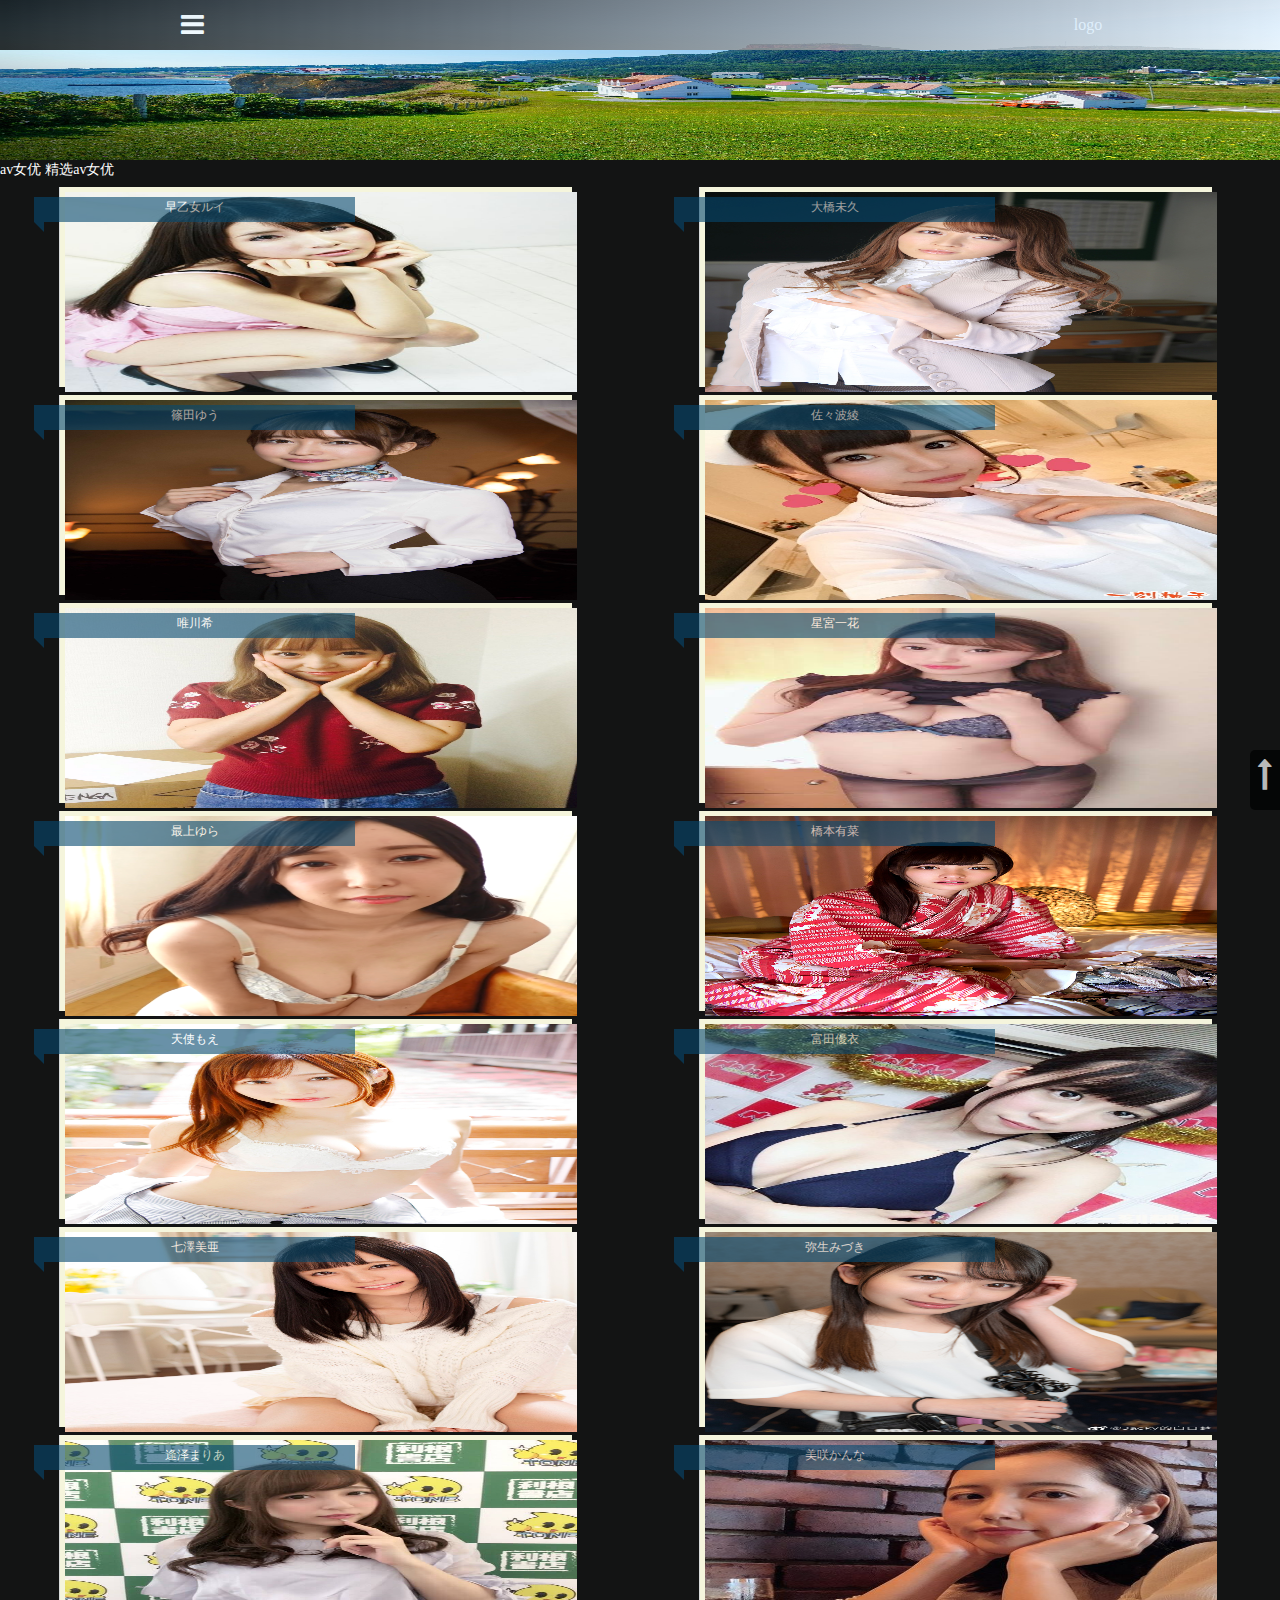
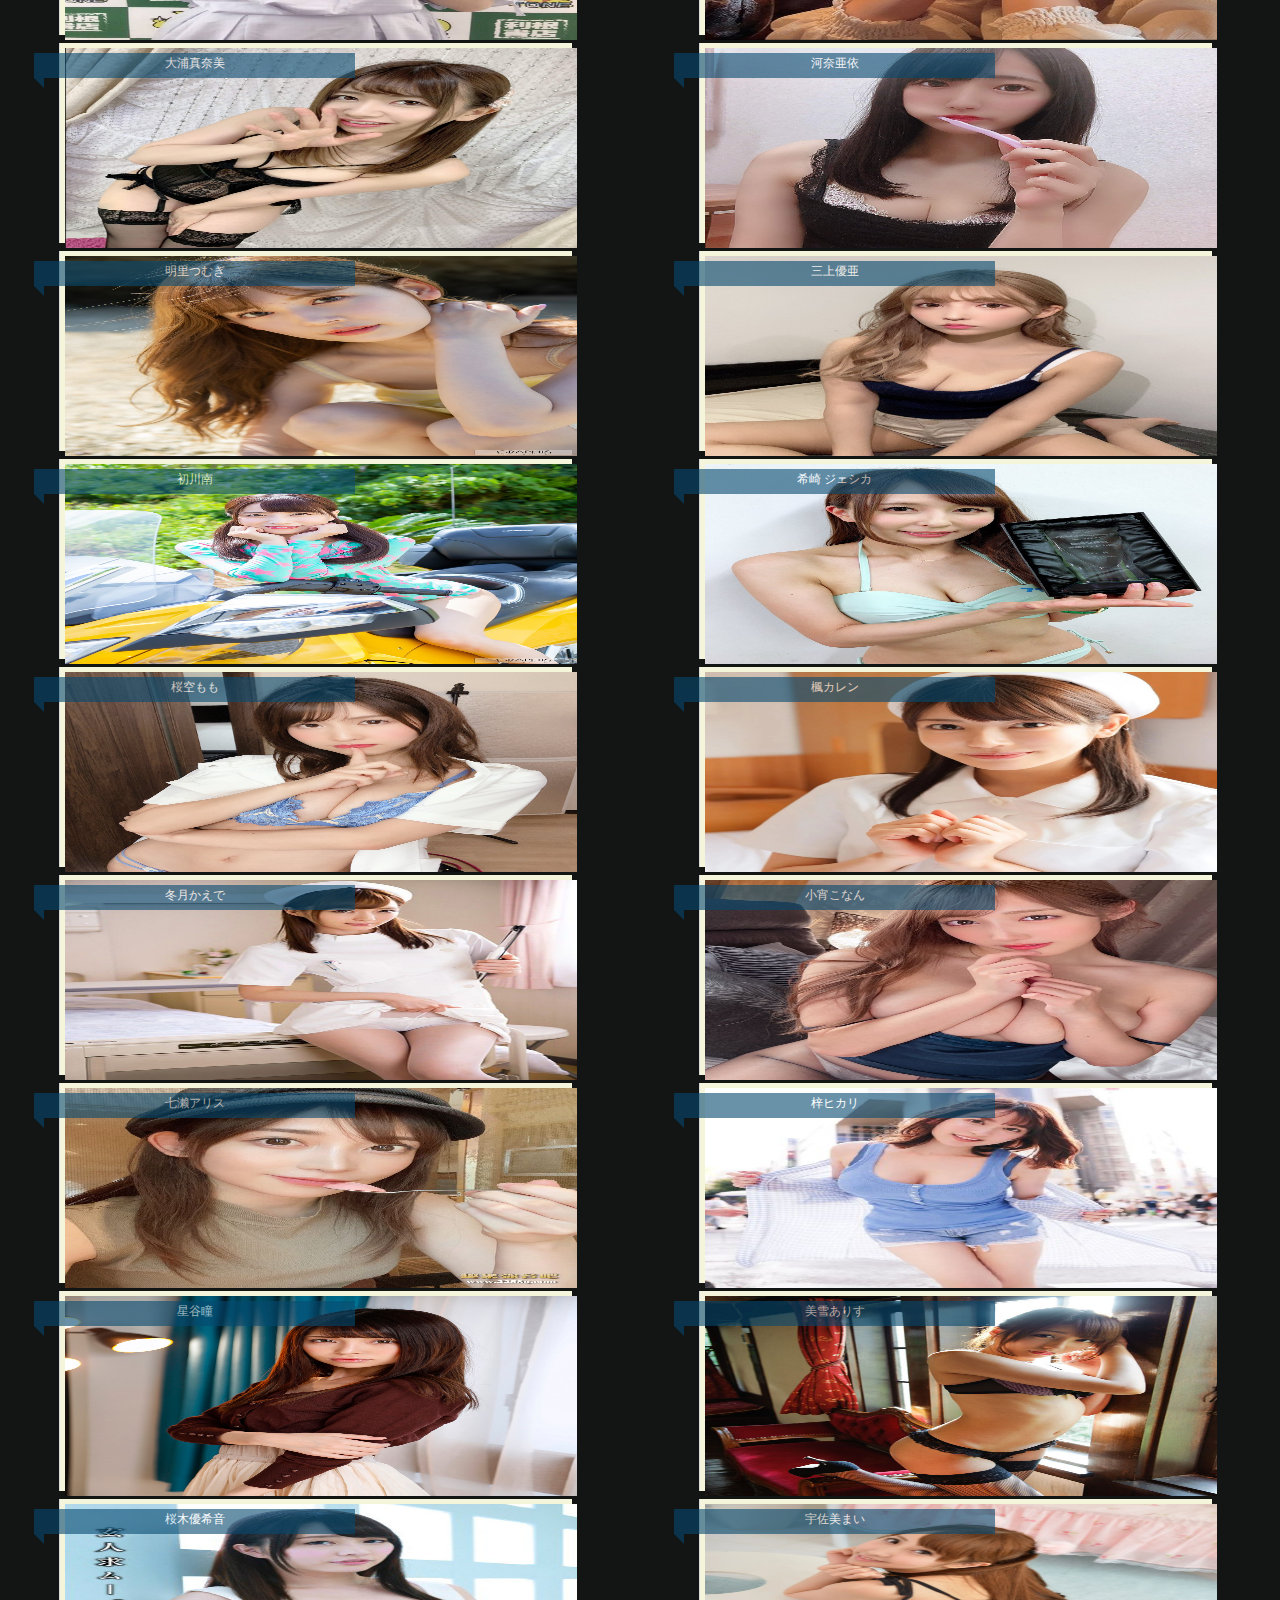
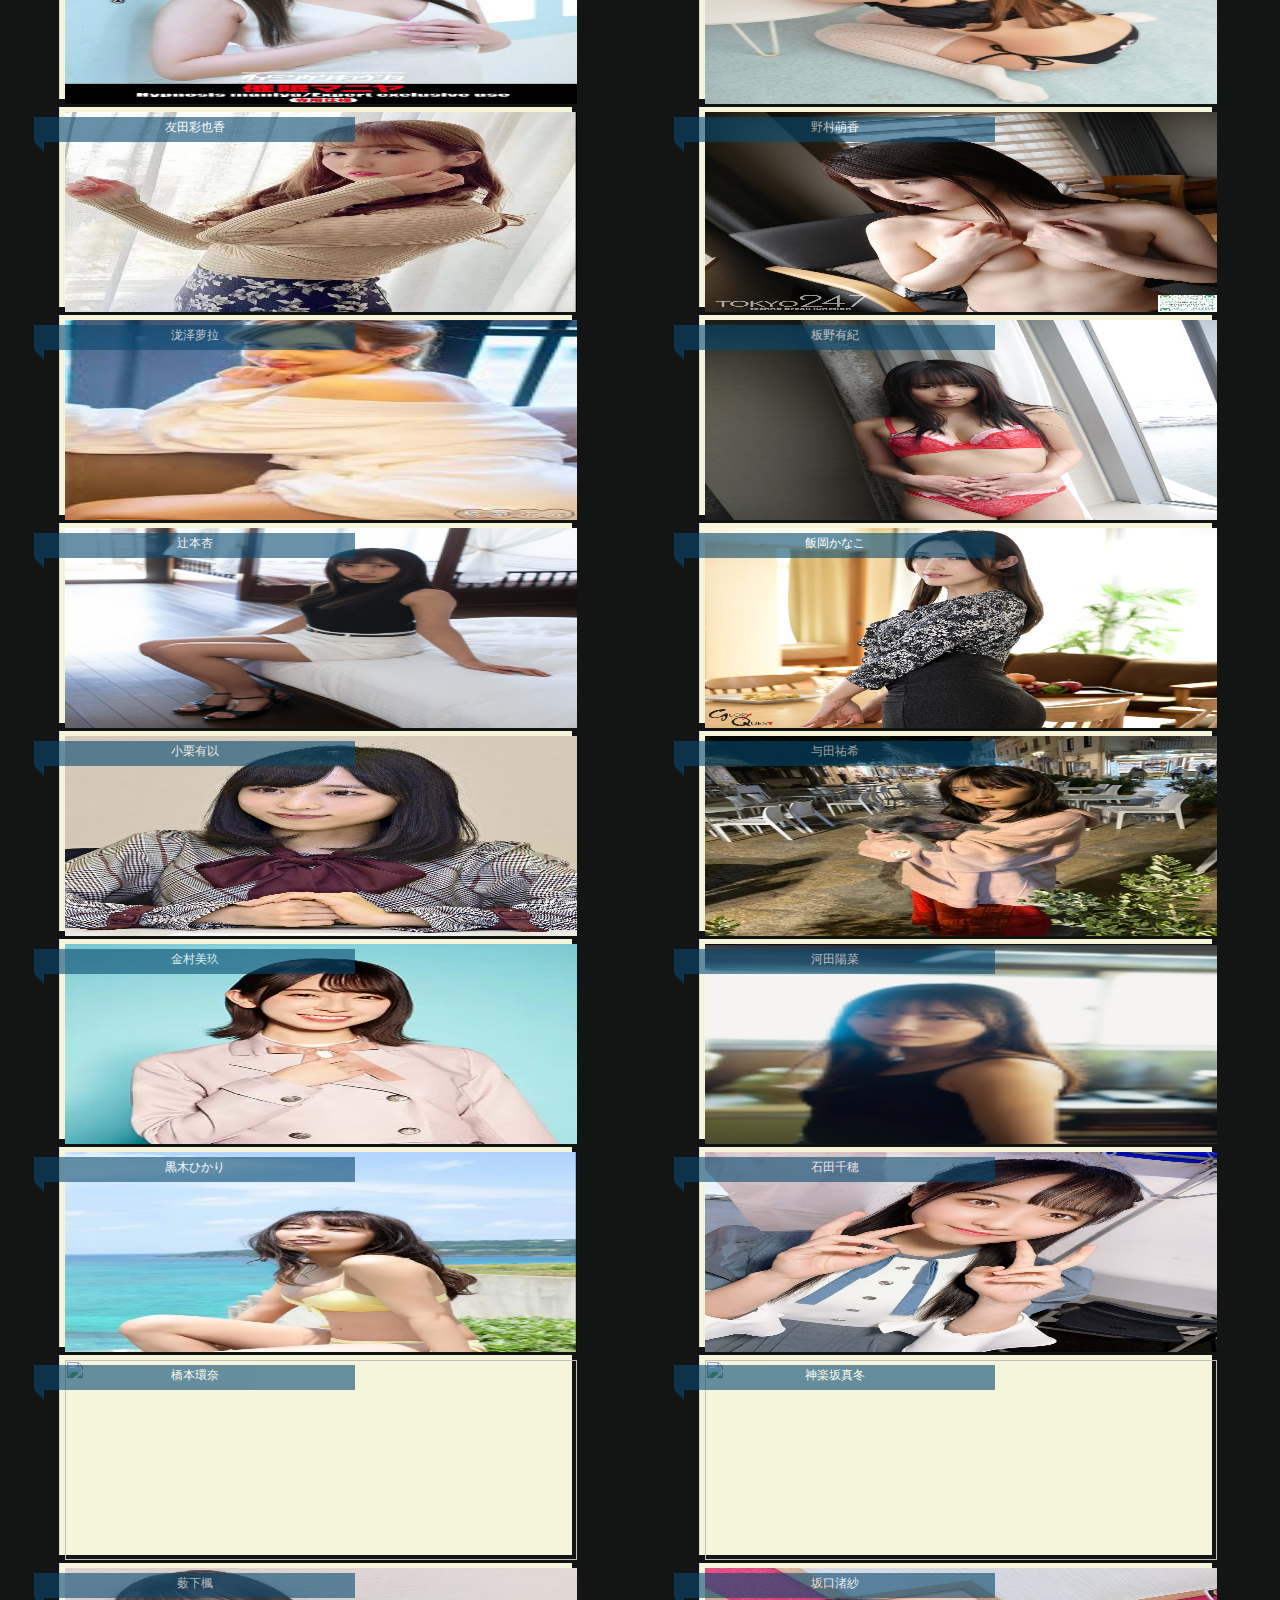
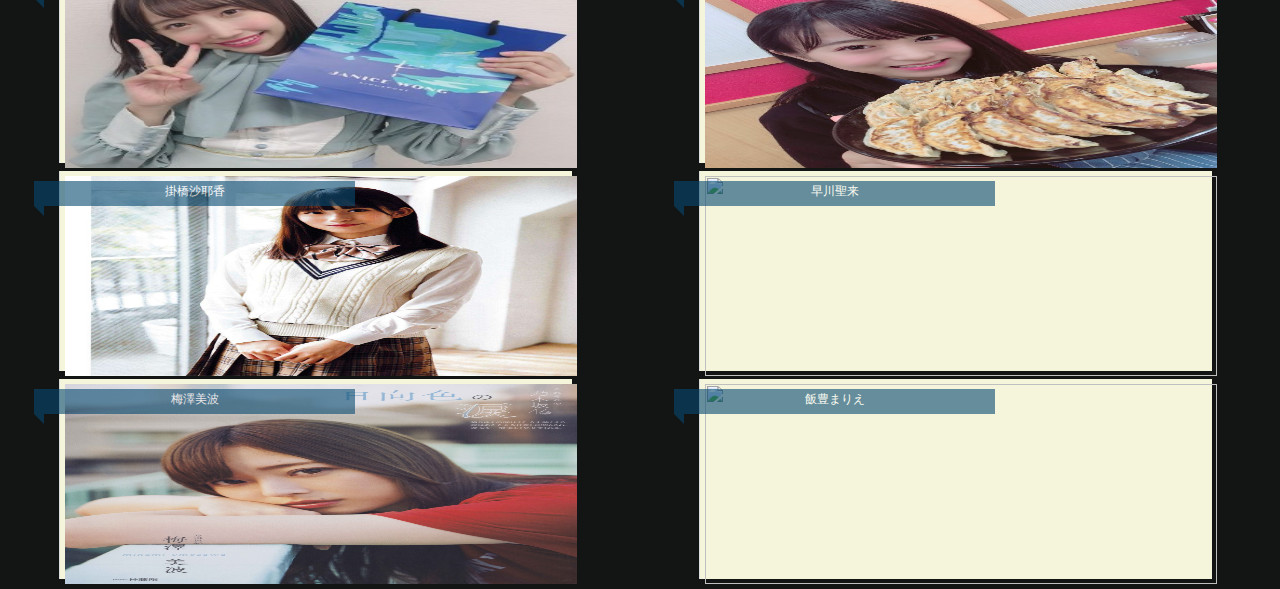
==== commit a1bd76ce: "更新到饭冈佳奈子" ====
--- a/avjoyu.html
+++ b/avjoyu.html
@@ -298,6 +298,54 @@
                     <div class="box-content"><img src="img/avjoyu/30.宇佐美舞-1.PNG"></div>
                 </div>
             </div><!--r-->
+            <div class="r">
+                <div class="box" id="s85">
+                    <div class="sign">
+                        <div class="sign-t">友田彩也香</div>
+                        <div class="sign-b"></div>
+                    </div>
+                    <div class="box-content"><img src="img/avjoyu/31.友田彩也香-1.jpg"></div>
+                </div>
+                <div class="box" id="s86">
+                    <div class="sign">
+                        <div class="sign-t">野村萌香</div>
+                        <div class="sign-b"></div>
+                    </div>
+                    <div class="box-content"><img src="img/avjoyu/32.野村萌香-1.jpg"></div>
+                </div>
+            </div><!--r-->
+            <div class="r">
+                <div class="box" id="s87">
+                    <div class="sign">
+                        <div class="sign-t">泷泽萝拉</div>
+                        <div class="sign-b"></div>
+                    </div>
+                    <div class="box-content"><img src="img/avjoyu/33.泷泽萝拉-1.jpg"></div>
+                </div>
+                <div class="box" id="s88">
+                    <div class="sign">
+                        <div class="sign-t">板野有紀</div>
+                        <div class="sign-b"></div>
+                    </div>
+                    <div class="box-content"><img src="img/avjoyu/34.板野有纪-1.jpg"></div>
+                </div>
+            </div><!--r-->
+            <div class="r">
+                <div class="box" id="s89">
+                    <div class="sign">
+                        <div class="sign-t">辻本杏</div>
+                        <div class="sign-b"></div>
+                    </div>
+                    <div class="box-content"><img src="img/avjoyu/35.辻本杏-1.PNG"></div>
+                </div>
+                <div class="box" id="s90">
+                    <div class="sign">
+                        <div class="sign-t">飯岡かなこ</div>
+                        <div class="sign-b"></div>
+                    </div>
+                    <div class="box-content"><img src="img/avjoyu/36.饭冈佳奈子-1.jpg"></div>
+                </div>
+            </div><!--r-->
         </div><!--tab-pane-->
         <div class="tab-pane fade" id="jx-av-joyu" role="tabpanel" aria-labelledby="nav-contact-tab">
             <div class="r">
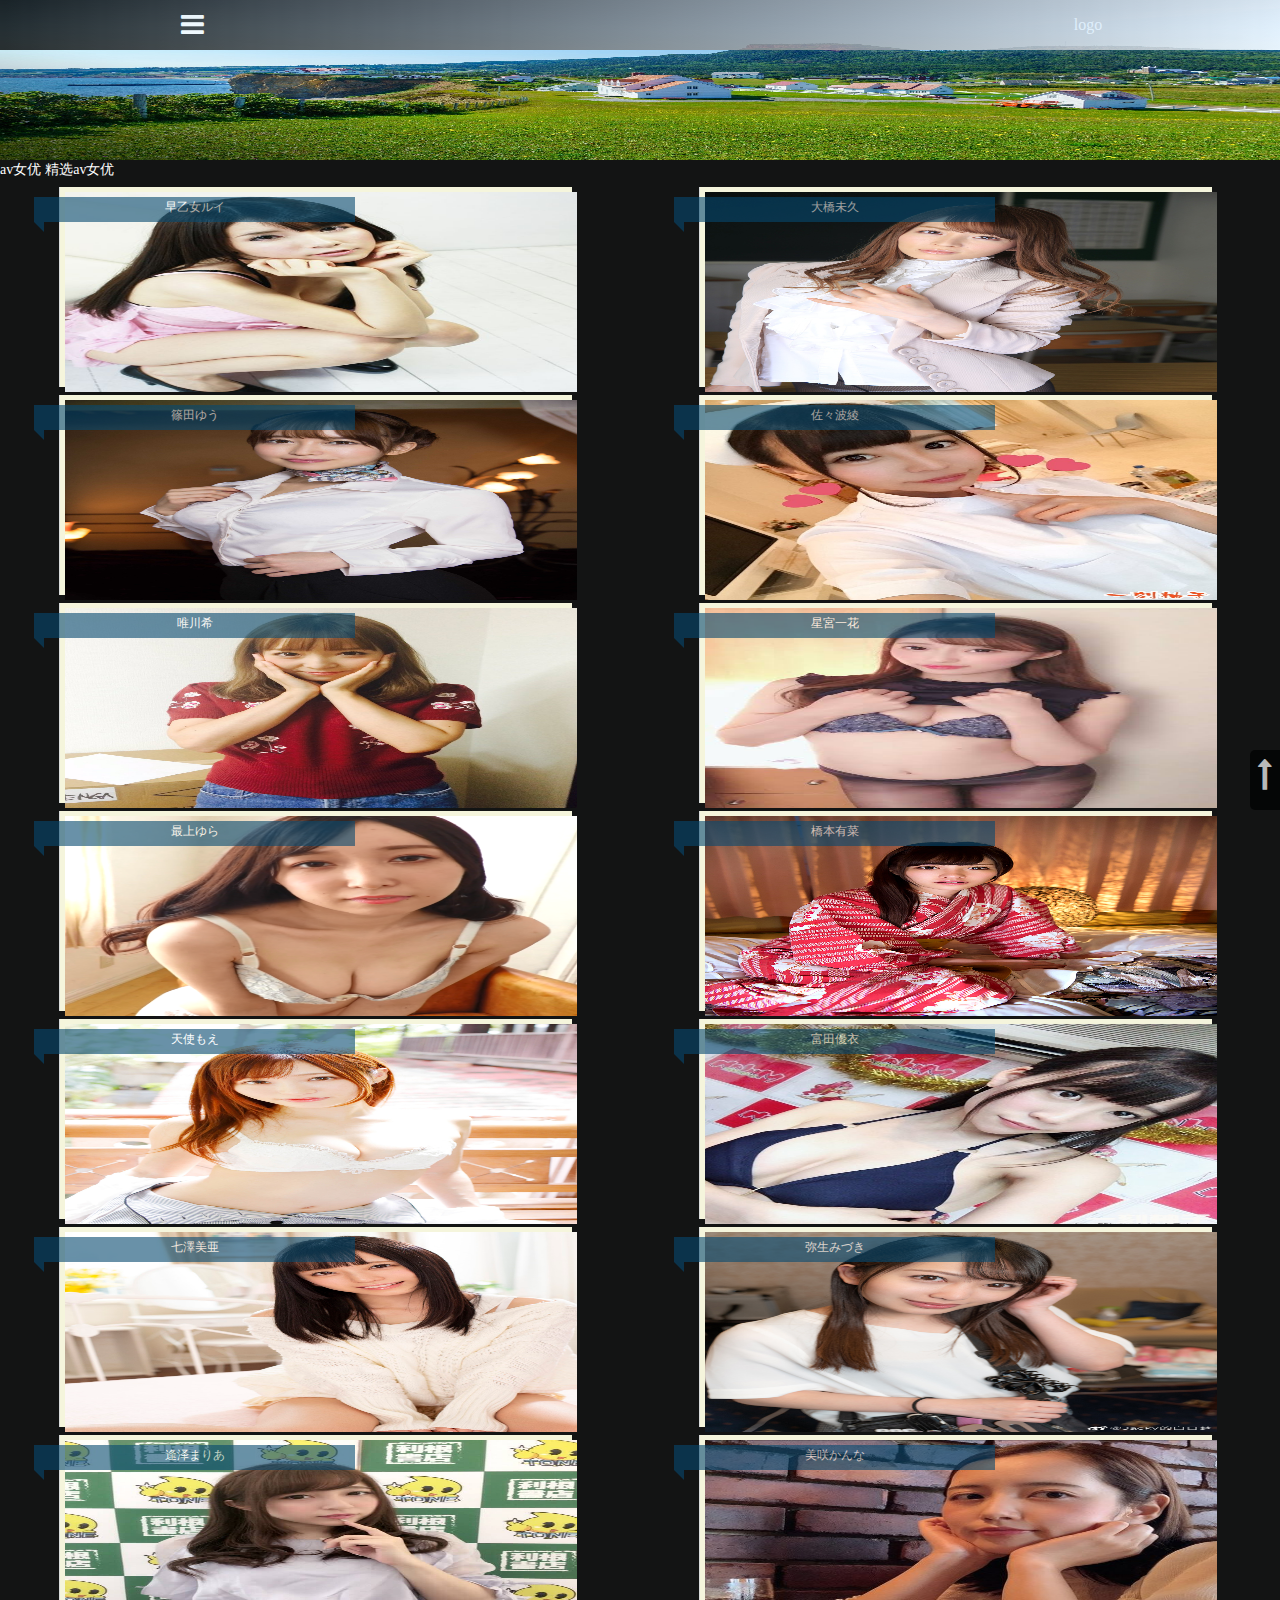
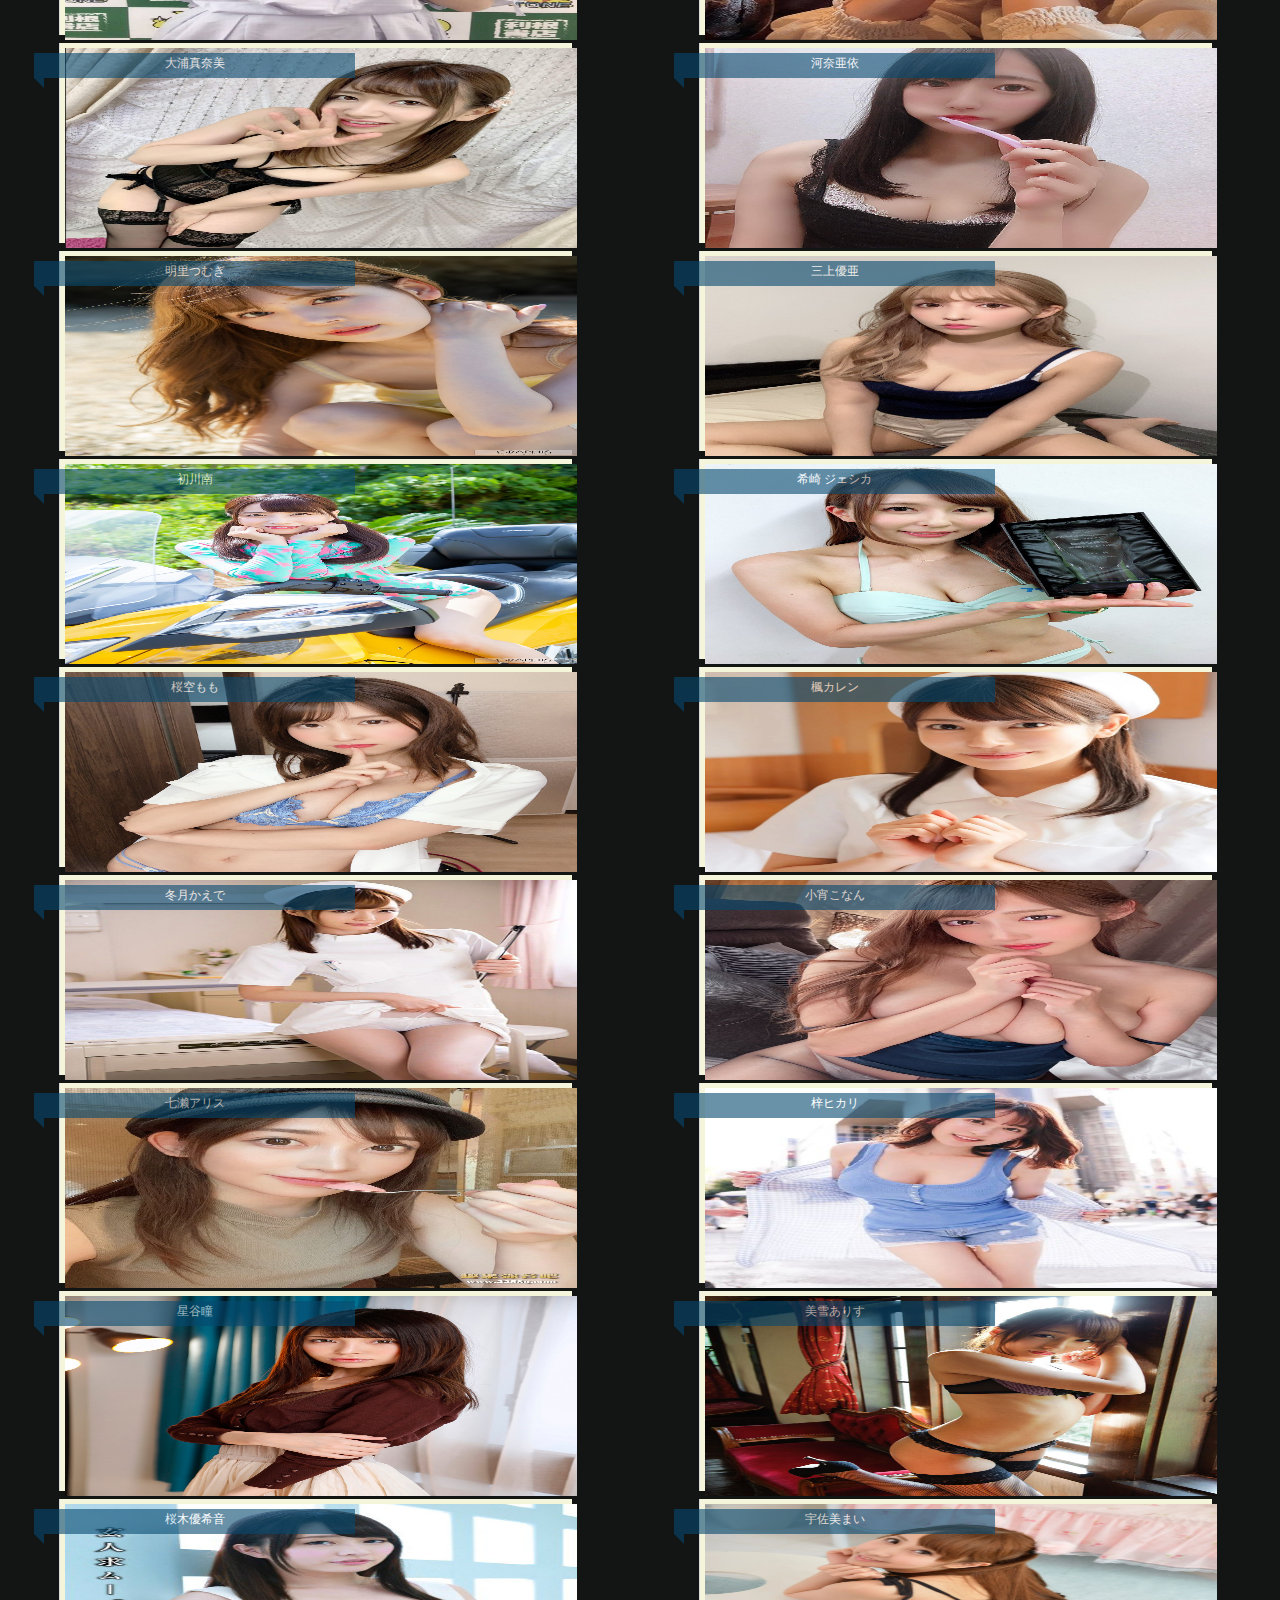
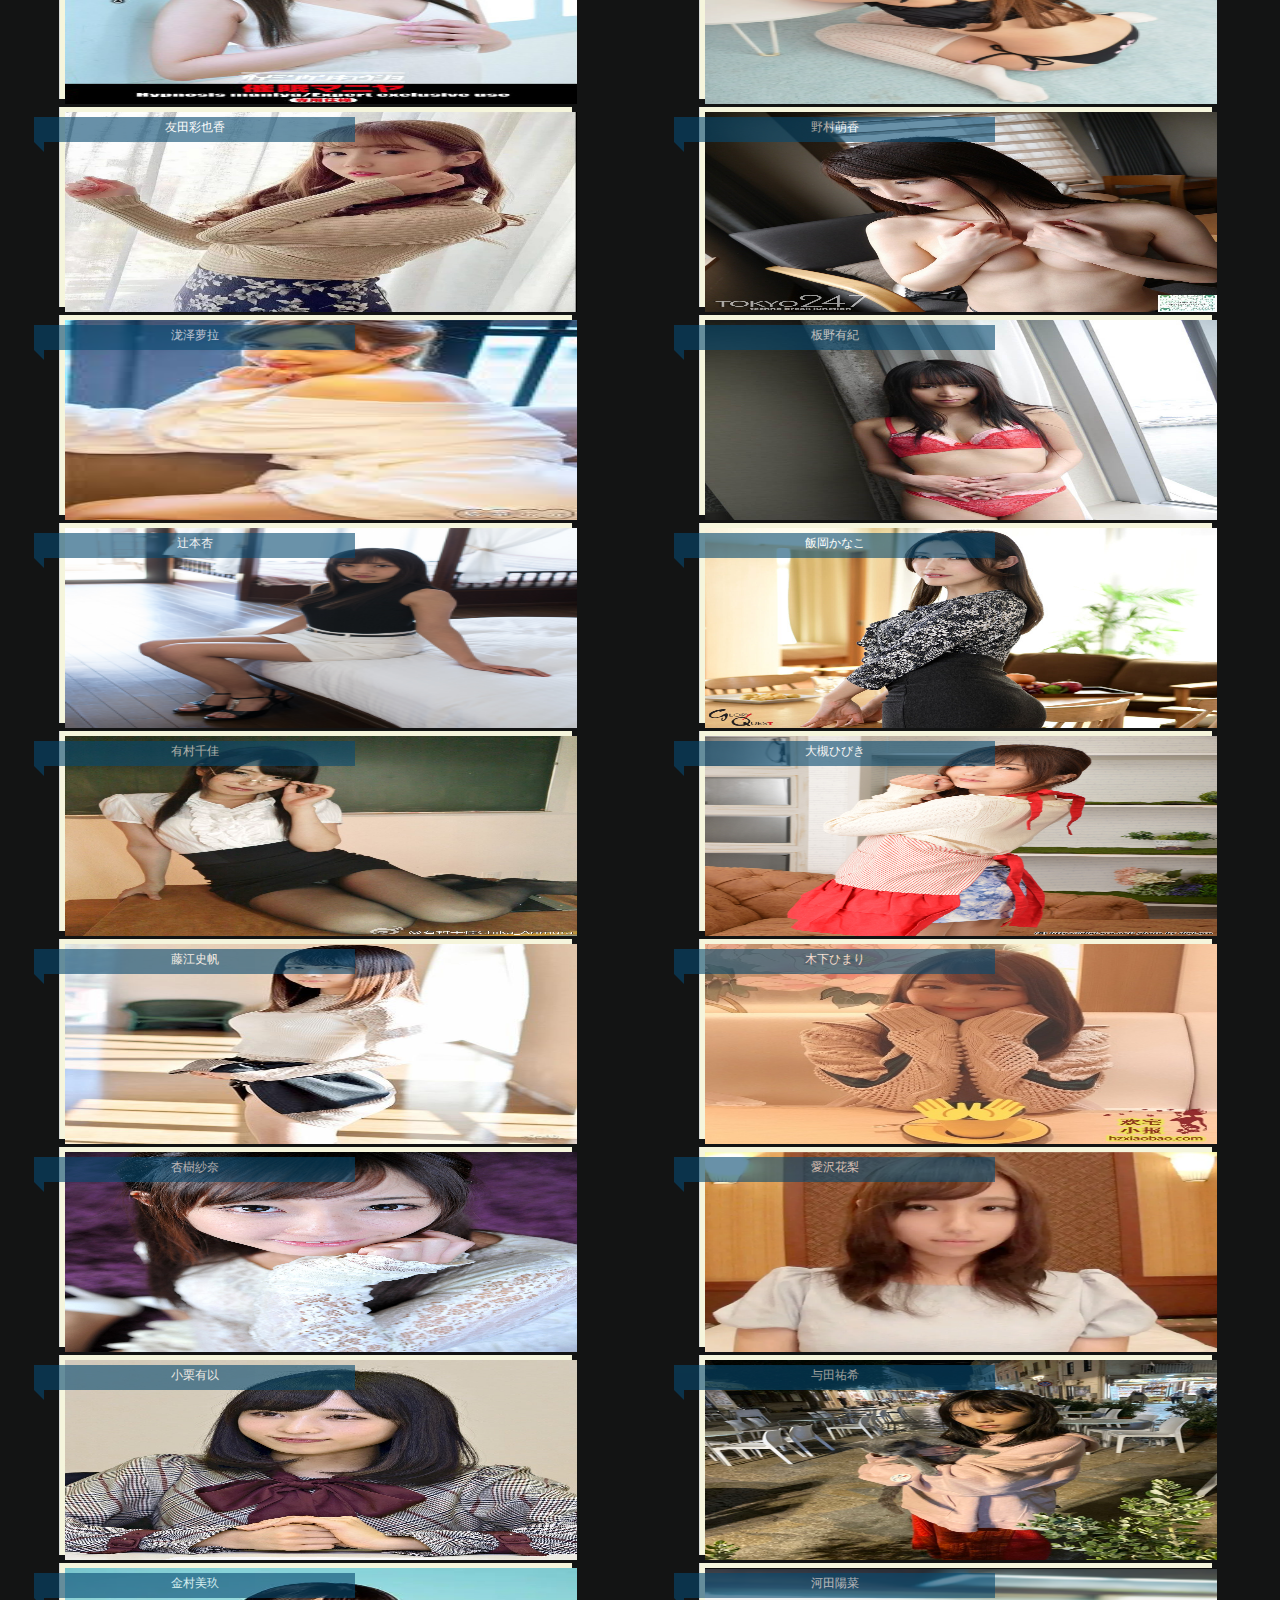
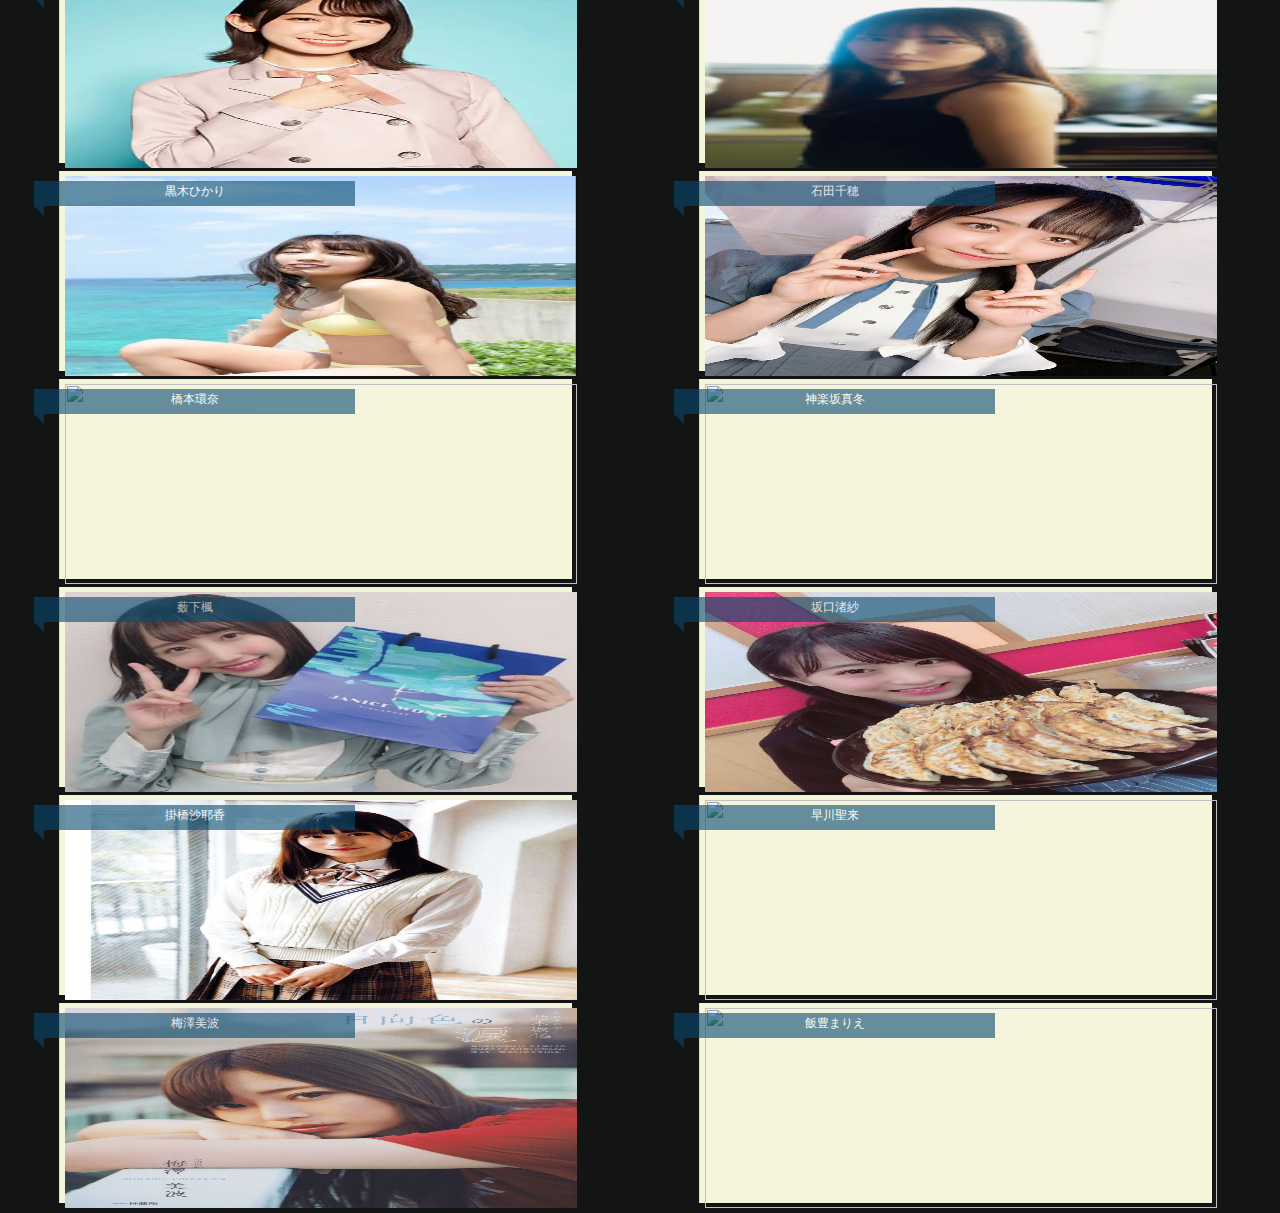
==== commit d9aea0fd: "更新到爱沢花梨" ====
--- a/avjoyu.html
+++ b/avjoyu.html
@@ -346,6 +346,54 @@
                     <div class="box-content"><img src="img/avjoyu/36.饭冈佳奈子-1.jpg"></div>
                 </div>
             </div><!--r-->
+            <div class="r">
+                <div class="box" id="s91">
+                    <div class="sign">
+                        <div class="sign-t">有村千佳</div>
+                        <div class="sign-b"></div>
+                    </div>
+                    <div class="box-content"><img src="img/avjoyu/37.有村千佳-1.jpg"></div>
+                </div>
+                <div class="box" id="s92">
+                    <div class="sign">
+                        <div class="sign-t">大槻ひびき</div>
+                        <div class="sign-b"></div>
+                    </div>
+                    <div class="box-content"><img src="img/avjoyu/38.大槻响-1.jpg"></div>
+                </div>
+            </div><!--r-->
+            <div class="r">
+                <div class="box" id="s93">
+                    <div class="sign">
+                        <div class="sign-t">藤江史帆</div>
+                        <div class="sign-b"></div>
+                    </div>
+                    <div class="box-content"><img src="img/avjoyu/39.藤江史帆-1.jpg"></div>
+                </div>
+                <div class="box" id="s94">
+                    <div class="sign">
+                        <div class="sign-t">木下ひまり</div>
+                        <div class="sign-b"></div>
+                    </div>
+                    <div class="box-content"><img src="img/avjoyu/40.木下日葵-1.jpg"></div>
+                </div>
+            </div><!--r-->
+            <div class="r">
+                <div class="box" id="s95">
+                    <div class="sign">
+                        <div class="sign-t">杏樹紗奈</div>
+                        <div class="sign-b"></div>
+                    </div>
+                    <div class="box-content"><img src="img/avjoyu/41.杏树纱奈-1.jpg"></div>
+                </div>
+                <div class="box" id="s96">
+                    <div class="sign">
+                        <div class="sign-t">愛沢花梨</div>
+                        <div class="sign-b"></div>
+                    </div>
+                    <div class="box-content"><img src="img/avjoyu/42.爱沢花梨-1.png"></div>
+                </div>
+            </div><!--r-->
         </div><!--tab-pane-->
         <div class="tab-pane fade" id="jx-av-joyu" role="tabpanel" aria-labelledby="nav-contact-tab">
             <div class="r">
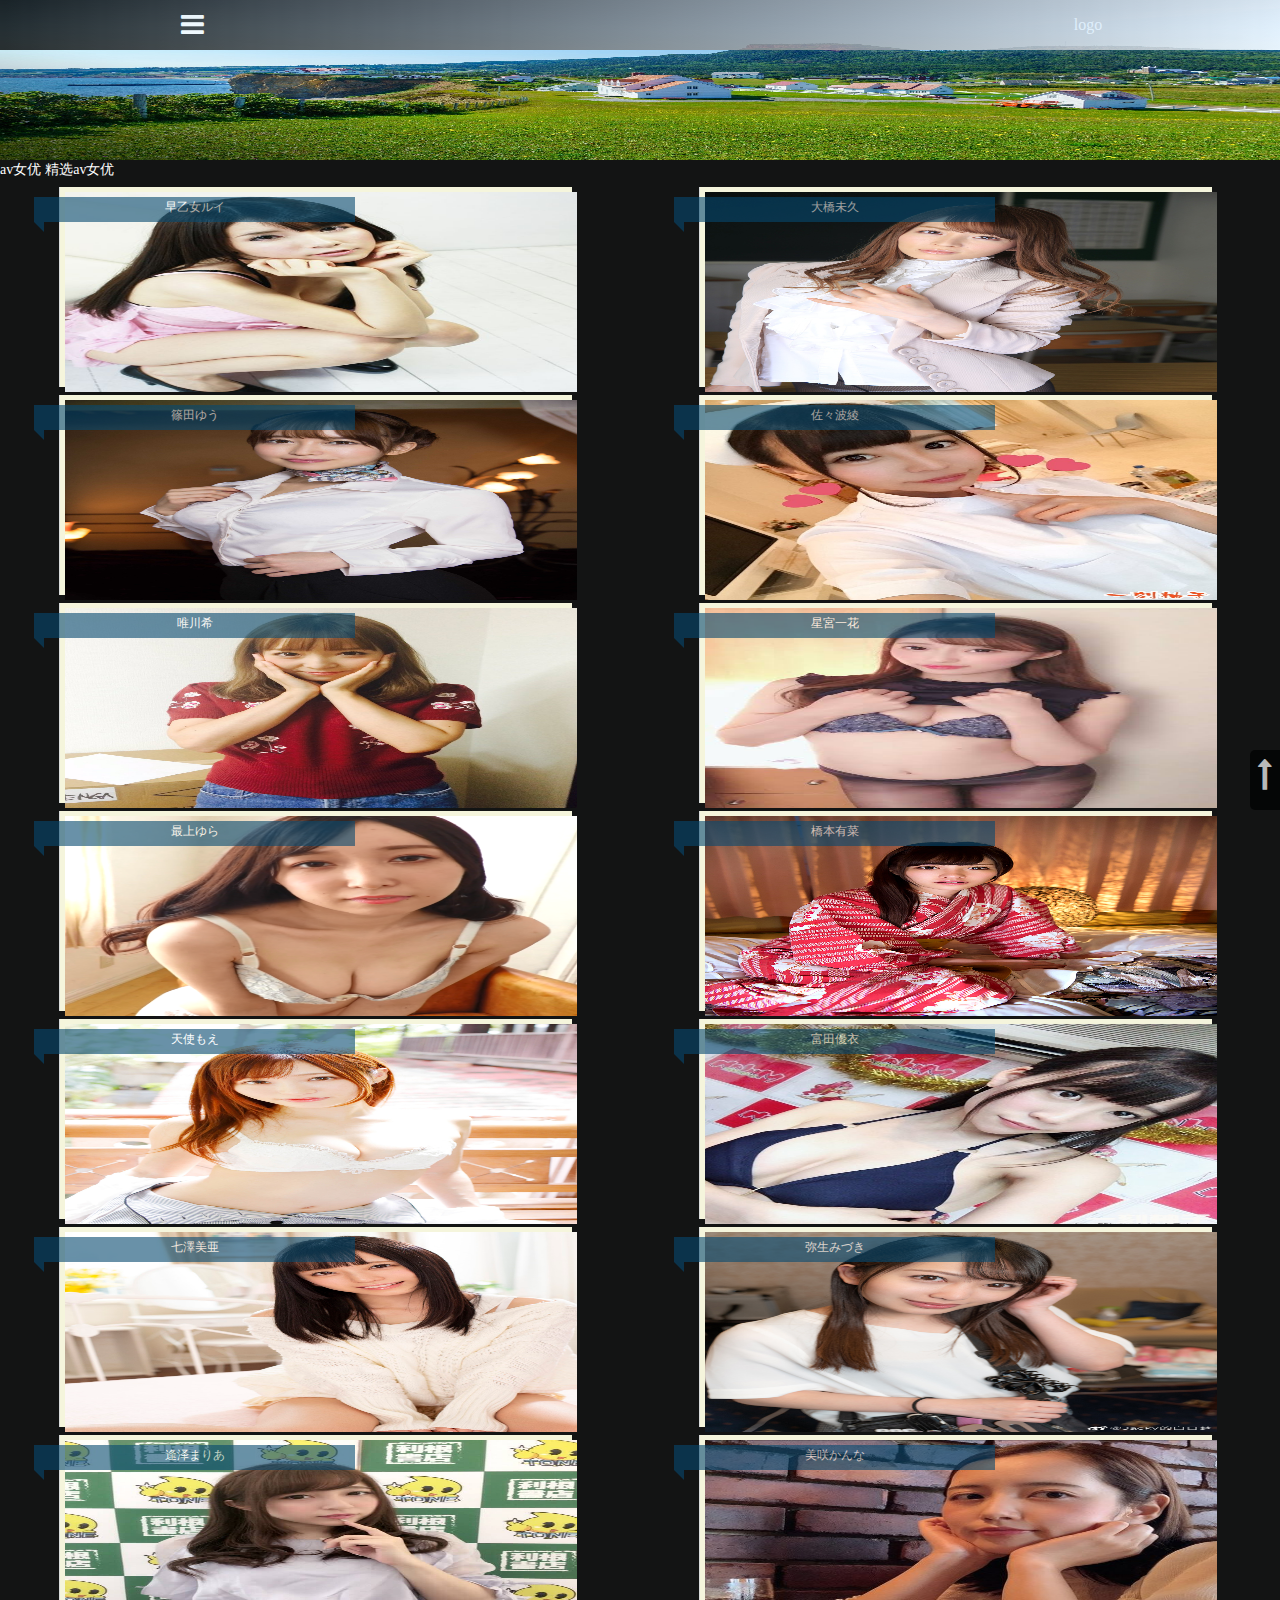
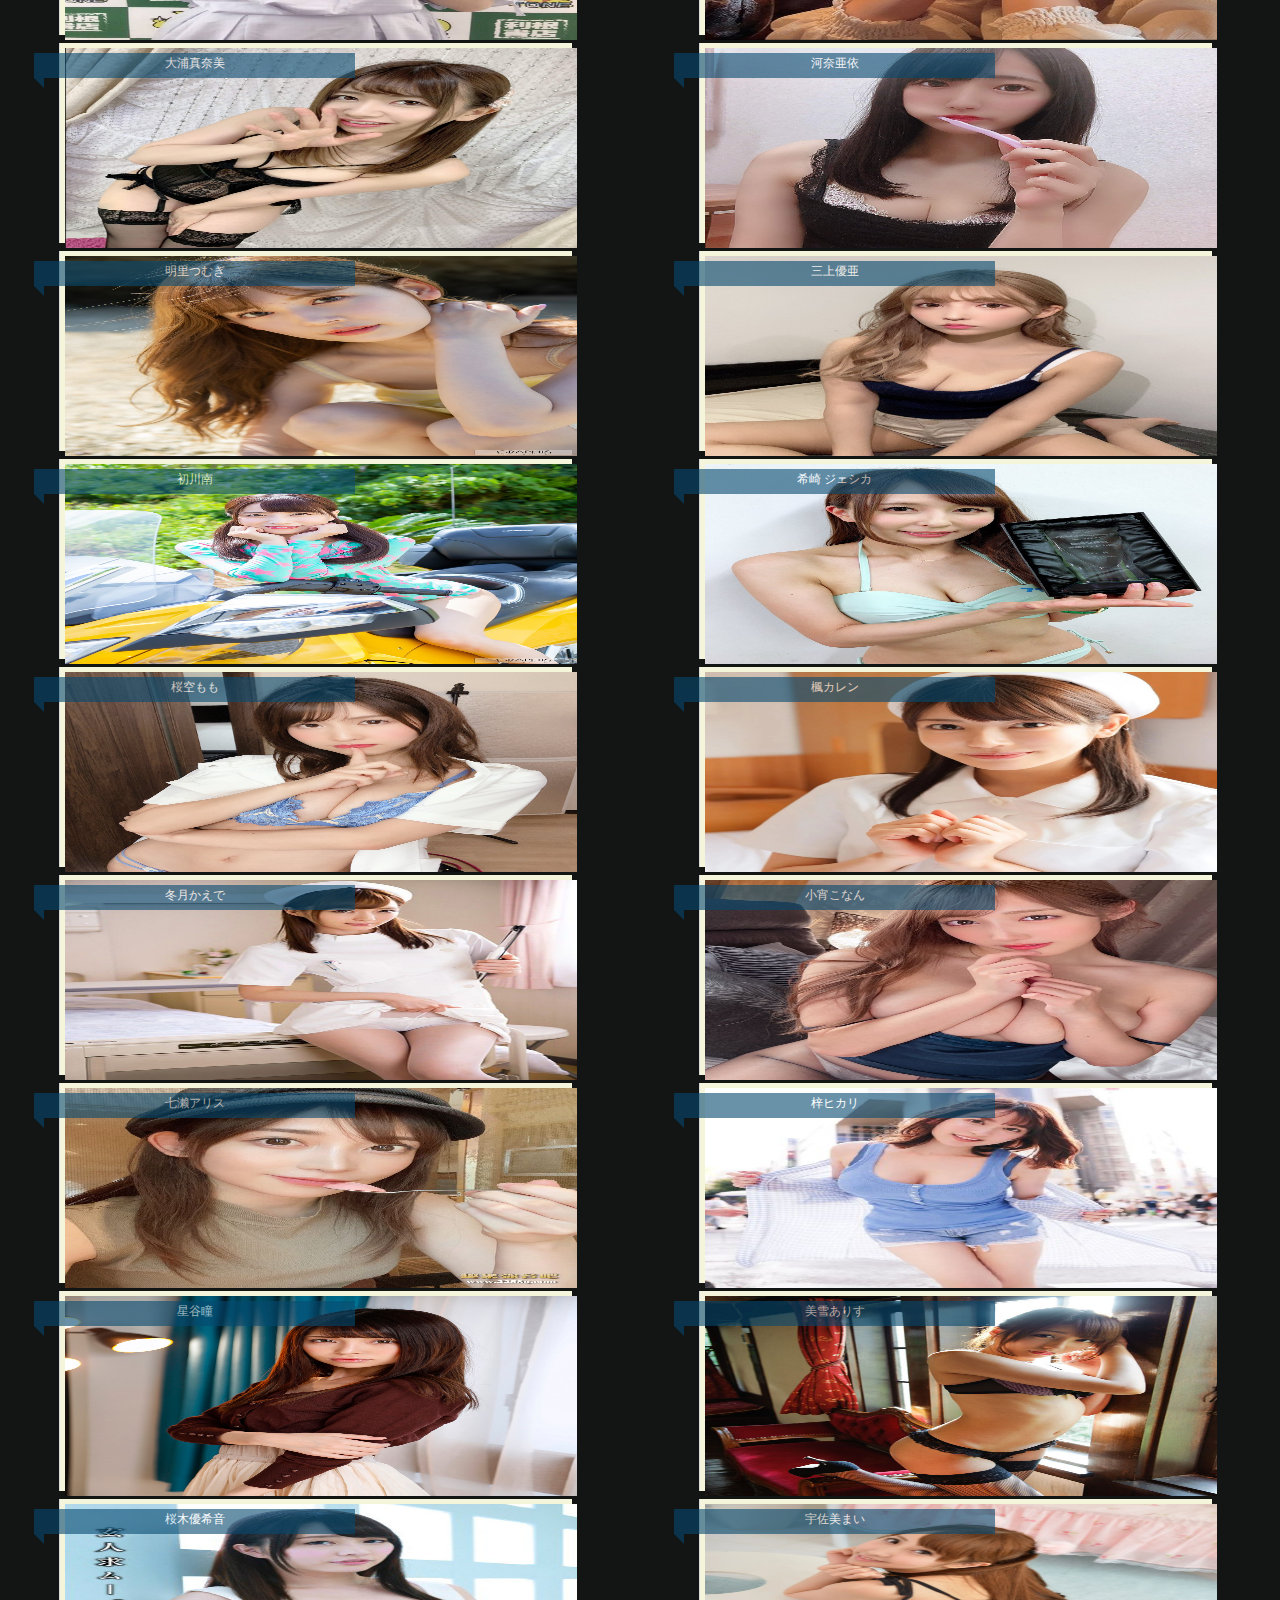
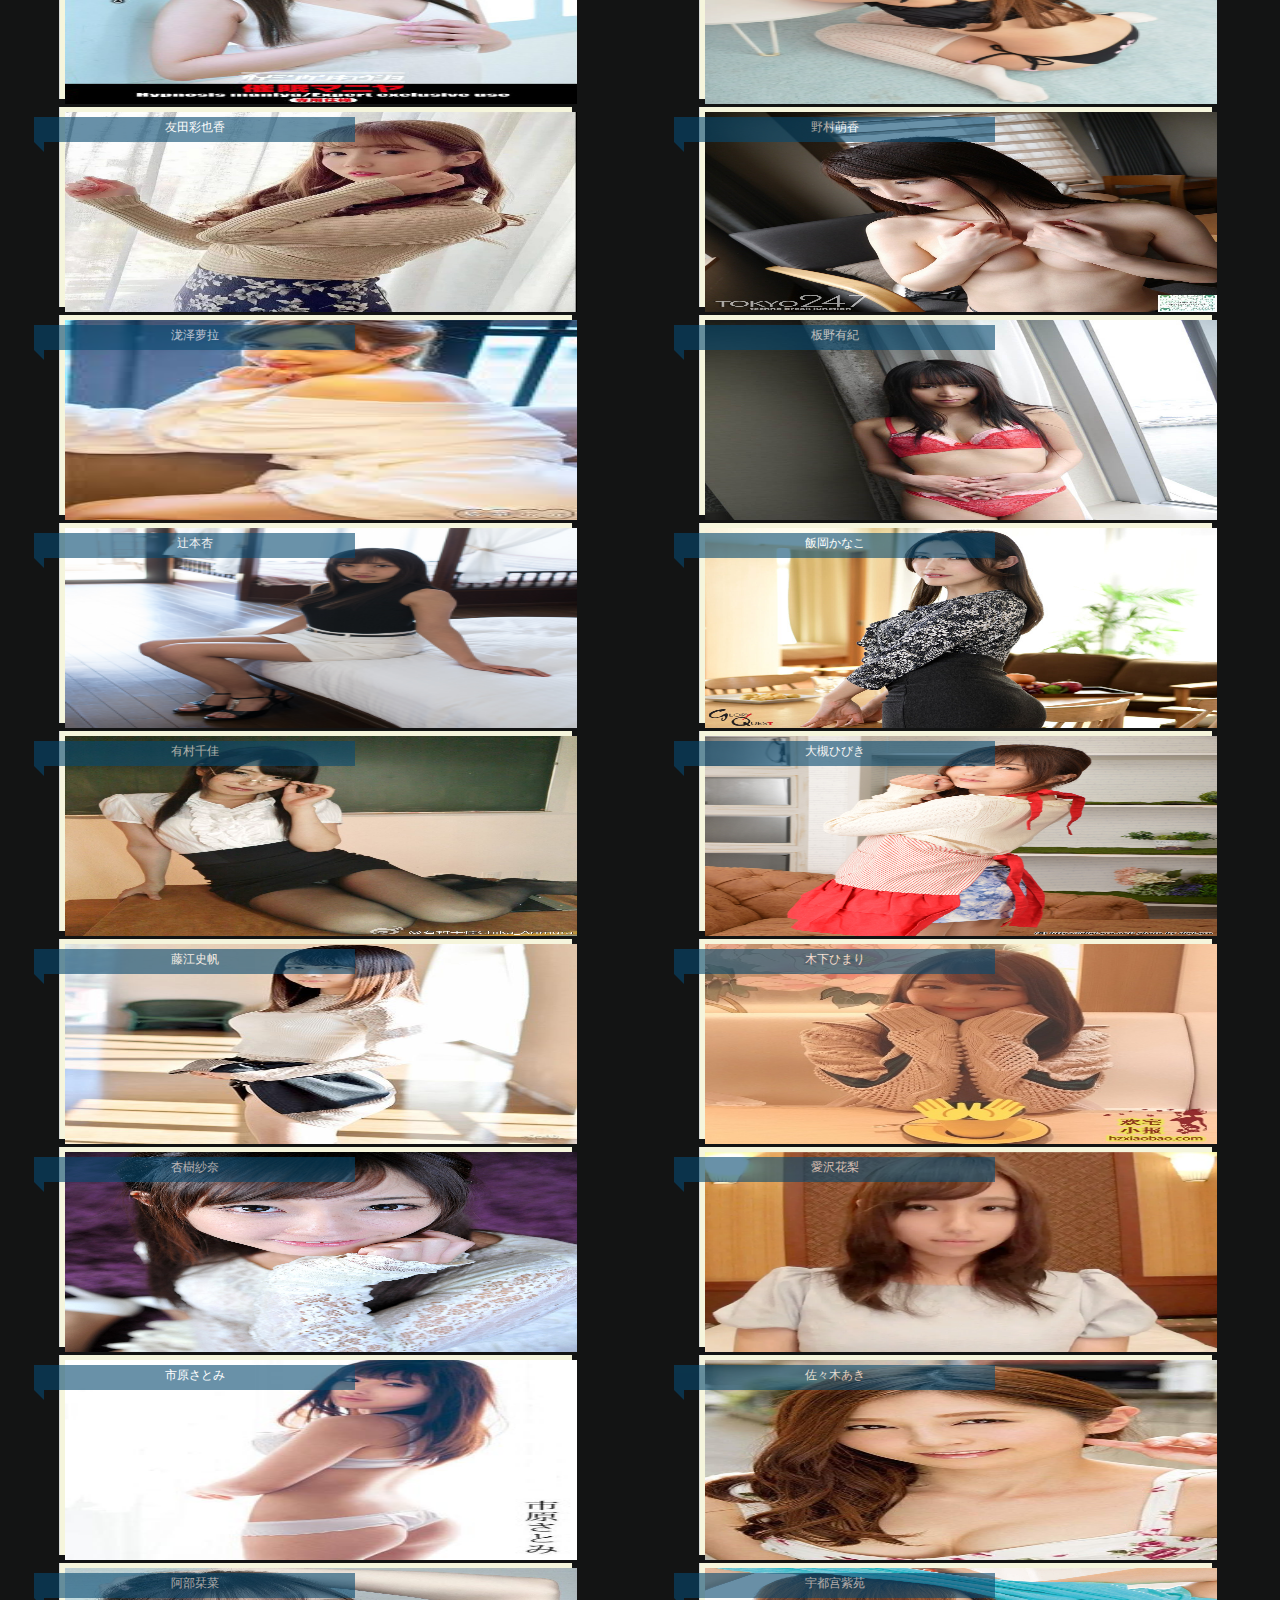
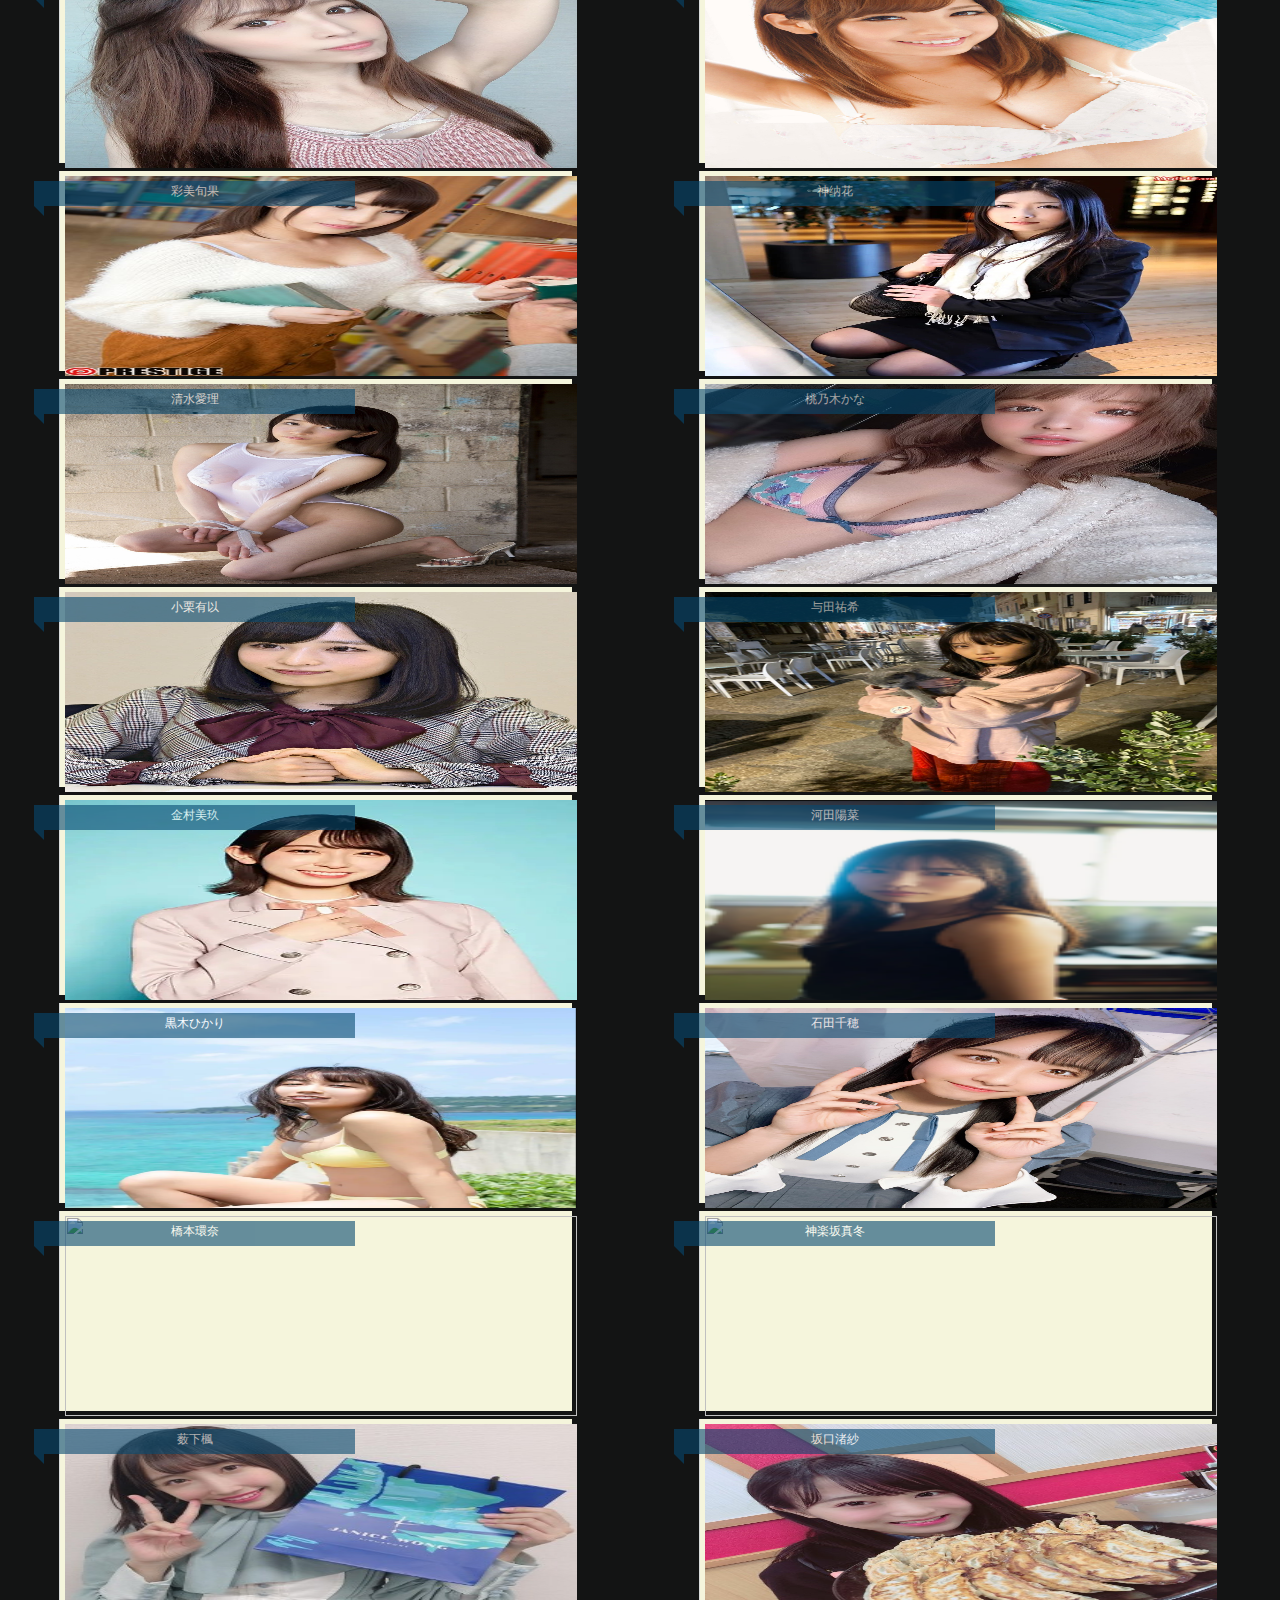
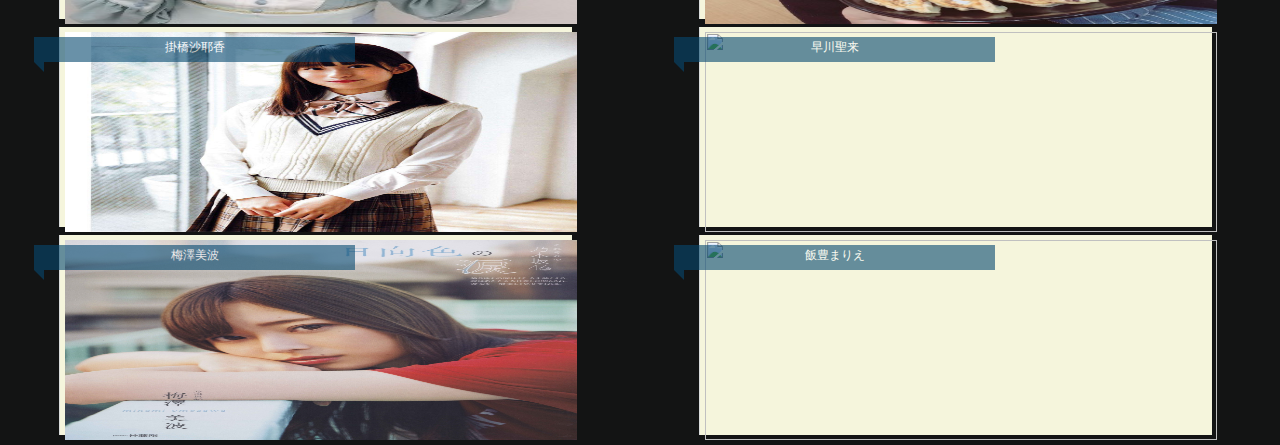
==== commit fbcb3650: "更新到桃乃木香奈" ====
--- a/avjoyu.html
+++ b/avjoyu.html
@@ -1,5 +1,6 @@
 <!DOCTYPE html>
 <html lang="en">
+
 <head>
     <meta charset="UTF-8">
     <meta http-equiv="X-UA-Compatible" content="IE=edge">
@@ -9,72 +10,81 @@
     <link rel="stylesheet" type="text/css" href="css/index.css">
     <link rel="stylesheet" href="font-awesome-4.7.0/css/font-awesome.min.css">
     <style>
-        body{
-           /* background-color: rgb(253, 103, 76);*/
-           background-color: rgb(19, 20, 20);
+        body {
+            /* background-color: rgb(253, 103, 76);*/
+            background-color: rgb(19, 20, 20);
         }
-        .box{
+        
+        .box {
             box-shadow: none;
         }
-        .nav-link{
-            color:white;
+        
+        .nav-link {
+            color: white;
         }
-        .modol,.card,.card-body{
+        
+        .modol,
+        .card,
+        .card-body {
             background-color: rgb(19, 20, 20);
             color: white;
         }
-        .sign-t{
+        
+        .sign-t {
             background-color: rgb(6, 73, 112);
         }
-        .sign-b{
-            border-top:10px solid rgb(6, 73, 112);
+        
+        .sign-b {
+            border-top: 10px solid rgb(6, 73, 112);
         }
-      /*  .active2{
+        /*  .active2{
             background-color: turquoise;
         }*/
     </style>
 </head>
+
 <body>
     <nav id="bar">
-         <div class="n-l" id="open-bar">
+        <div class="n-l" id="open-bar">
             <button type="button"><i class="fa fa-bars fa-2x" aria-hidden="true" style="color: white;"></i></button>
-         </div>
-         <div class="n-c"></div>
-         <div class="n-r">logo</div>
-         <div class="bar-second">
-             <div class="bar-second-item"><a href="https://besa-lcx.github.io/rank/home.html" class="link">lcx的排名</a></div>
-             <div class="bar-second-item"><a href="https://besa-lcx.github.io/lcx_av_library/index.html" class="link">lcx的av图书馆</a></div>
-             <div class="bar-second-item"><a href="index.html" class="link">lcx的偶像</a></div>
+        </div>
+        <div class="n-c"></div>
+        <div class="n-r">logo</div>
+        <div class="bar-second">
+            <div class="bar-second-item"><a href="https://besa-lcx.github.io/rank/home.html" class="link">lcx的排名</a></div>
+            <div class="bar-second-item"><a href="https://besa-lcx.github.io/lcx_av_library/index.html" class="link">lcx的av图书馆</a></div>
+            <div class="bar-second-item"><a href="index.html" class="link">lcx的偶像</a></div>
             <button id="turn_bg" onclick="turn()">切换背景</button>
             <button id="close-bar">收起 <i class="fa fa-lg fa-arrow-circle-o-up" aria-hidden="true"></i></button>
-         </div>
+        </div>
     </nav>
     <div class="banner" id="receive-back-top"><img src="img/banner.jpg" width="100%" height="100%"></div>
     <nav class="d-flex justify-content-center">
         <div class="nav nav-tabs" id="nav-tab" role="tablist">
-          <a class="a nav-link active" id="nav-home-tab" data-toggle="tab" href="#av-joyu" role="tab" aria-controls="nav-home" aria-selected="true">av女优</a>
-          <a class="a nav-link" id="nav-contact-tab" data-toggle="tab" href="#jx-av-joyu" role="tab" aria-controls="nav-contact" aria-selected="false">精选av女优</a>
+            <a class="a nav-link active" id="nav-home-tab" data-toggle="tab" href="#av-joyu" role="tab" aria-controls="nav-home" aria-selected="true">av女优</a>
+            <a class="a nav-link" id="nav-contact-tab" data-toggle="tab" href="#jx-av-joyu" role="tab" aria-controls="nav-contact" aria-selected="false">精选av女优</a>
         </div>
-      </nav>
-      <div class="tab-content" id="nav-tabContent">
+    </nav>
+    <div class="tab-content" id="nav-tabContent">
         <div class="tab-pane fade show active" id="av-joyu" role="tabpanel" aria-labelledby="nav-home-tab">
-              <div class="r">
-                  <div class="box" id="s55">
-                        <div class="sign">
-                            <div class="sign-t">早乙女ルイ</div>
-                            <div class="sign-b"></div>
-                        </div>  
-                        <div class="box-content"><img src="img/avjoyu/1.早乙女露依-1.jpg"></div>   
-                  </div>
-                  <div class="box" id="s56">
-                        <div class="sign">
-                            <div class="sign-t">大橋未久</div>
-                            <div class="sign-b"></div>
-                        </div>  
-                        <div class="box-content"><img src="img/avjoyu/2.大桥未久-1.jpg"></div>  
-                  </div>
-              </div><!--r--> 
-              <div class="r">
+            <div class="r">
+                <div class="box" id="s55">
+                    <div class="sign">
+                        <div class="sign-t">早乙女ルイ</div>
+                        <div class="sign-b"></div>
+                    </div>
+                    <div class="box-content"><img src="img/avjoyu/1.早乙女露依-1.jpg"></div>
+                </div>
+                <div class="box" id="s56">
+                    <div class="sign">
+                        <div class="sign-t">大橋未久</div>
+                        <div class="sign-b"></div>
+                    </div>
+                    <div class="box-content"><img src="img/avjoyu/2.大桥未久-1.jpg"></div>
+                </div>
+            </div>
+            <!--r-->
+            <div class="r">
                 <div class="box" id="s57">
                     <div class="sign">
                         <div class="sign-t">篠田ゆう</div>
@@ -89,7 +99,8 @@
                     </div>
                     <div class="box-content"><img src="img/avjoyu/4.佐佐波绫-2.jpg"></div>
                 </div>
-            </div><!--r-->
+            </div>
+            <!--r-->
             <div class="r">
                 <div class="box" id="s59">
                     <div class="sign">
@@ -105,7 +116,8 @@
                     </div>
                     <div class="box-content"><img src="img/avjoyu/6.星宫一花-1.png"></div>
                 </div>
-            </div><!--r-->  
+            </div>
+            <!--r-->
             <div class="r">
                 <div class="box" id="s61">
                     <div class="sign">
@@ -121,7 +133,8 @@
                     </div>
                     <div class="box-content"><img src="img/avjoyu/8.橋本有菜-1.jpg"></div>
                 </div>
-            </div><!--r-->   
+            </div>
+            <!--r-->
             <div class="r">
                 <div class="box" id="s63">
                     <div class="sign">
@@ -137,7 +150,8 @@
                     </div>
                     <div class="box-content"><img src="img/avjoyu/10.富田优衣-1.jpg"></div>
                 </div>
-            </div><!--r-->  
+            </div>
+            <!--r-->
             <div class="r">
                 <div class="box" id="s65">
                     <div class="sign">
@@ -153,7 +167,8 @@
                     </div>
                     <div class="box-content"><img src="img/avjoyu/12.弥生美月-1.jpg"></div>
                 </div>
-            </div><!--r-->
+            </div>
+            <!--r-->
             <div class="r">
                 <div class="box" id="s67">
                     <div class="sign">
@@ -169,7 +184,8 @@
                     </div>
                     <div class="box-content"><img src="img/avjoyu/14.美咲佳奈-1.png"></div>
                 </div>
-            </div><!--r-->  
+            </div>
+            <!--r-->
             <div class="r">
                 <div class="box" id="s69">
                     <div class="sign">
@@ -185,7 +201,8 @@
                     </div>
                     <div class="box-content"><img src="img/avjoyu/16.河奈亜依-1.jpg"></div>
                 </div>
-            </div><!--r--> 
+            </div>
+            <!--r-->
             <div class="r">
                 <div class="box" id="s71">
                     <div class="sign">
@@ -201,7 +218,8 @@
                     </div>
                     <div class="box-content"><img src="img/avjoyu/18.三上優亜-1.jpg"></div>
                 </div>
-            </div><!--r--> 
+            </div>
+            <!--r-->
             <div class="r">
                 <div class="box" id="s73">
                     <div class="sign">
@@ -217,7 +235,8 @@
                     </div>
                     <div class="box-content"><img src="img/avjoyu/20.希崎杰西卡-1.jpg"></div>
                 </div>
-            </div><!--r--> 
+            </div>
+            <!--r-->
             <div class="r">
                 <div class="box" id="s75">
                     <div class="sign">
@@ -233,7 +252,8 @@
                     </div>
                     <div class="box-content"><img src="img/avjoyu/22.枫花恋-1.JPG"></div>
                 </div>
-            </div><!--r-->
+            </div>
+            <!--r-->
             <div class="r">
                 <div class="box" id="s77">
                     <div class="sign">
@@ -249,7 +269,8 @@
                     </div>
                     <div class="box-content"><img src="img/avjoyu/24.小宵虎南-1.jpeg"></div>
                 </div>
-            </div><!--r-->
+            </div>
+            <!--r-->
             <div class="r">
                 <div class="box" id="s79">
                     <div class="sign">
@@ -265,7 +286,8 @@
                     </div>
                     <div class="box-content"><img src="img/avjoyu/26.梓光莉-1.jpg"></div>
                 </div>
-            </div><!--r-->
+            </div>
+            <!--r-->
             <div class="r">
                 <div class="box" id="s81">
                     <div class="sign">
@@ -281,7 +303,8 @@
                     </div>
                     <div class="box-content"><img src="img/avjoyu/28.美雪艾莉丝-1.jpg"></div>
                 </div>
-            </div><!--r-->
+            </div>
+            <!--r-->
             <div class="r">
                 <div class="box" id="s83">
                     <div class="sign">
@@ -297,7 +320,8 @@
                     </div>
                     <div class="box-content"><img src="img/avjoyu/30.宇佐美舞-1.PNG"></div>
                 </div>
-            </div><!--r-->
+            </div>
+            <!--r-->
             <div class="r">
                 <div class="box" id="s85">
                     <div class="sign">
@@ -313,7 +337,8 @@
                     </div>
                     <div class="box-content"><img src="img/avjoyu/32.野村萌香-1.jpg"></div>
                 </div>
-            </div><!--r-->
+            </div>
+            <!--r-->
             <div class="r">
                 <div class="box" id="s87">
                     <div class="sign">
@@ -329,7 +354,8 @@
                     </div>
                     <div class="box-content"><img src="img/avjoyu/34.板野有纪-1.jpg"></div>
                 </div>
-            </div><!--r-->
+            </div>
+            <!--r-->
             <div class="r">
                 <div class="box" id="s89">
                     <div class="sign">
@@ -345,7 +371,8 @@
                     </div>
                     <div class="box-content"><img src="img/avjoyu/36.饭冈佳奈子-1.jpg"></div>
                 </div>
-            </div><!--r-->
+            </div>
+            <!--r-->
             <div class="r">
                 <div class="box" id="s91">
                     <div class="sign">
@@ -361,7 +388,8 @@
                     </div>
                     <div class="box-content"><img src="img/avjoyu/38.大槻响-1.jpg"></div>
                 </div>
-            </div><!--r-->
+            </div>
+            <!--r-->
             <div class="r">
                 <div class="box" id="s93">
                     <div class="sign">
@@ -377,7 +405,8 @@
                     </div>
                     <div class="box-content"><img src="img/avjoyu/40.木下日葵-1.jpg"></div>
                 </div>
-            </div><!--r-->
+            </div>
+            <!--r-->
             <div class="r">
                 <div class="box" id="s95">
                     <div class="sign">
@@ -393,8 +422,77 @@
                     </div>
                     <div class="box-content"><img src="img/avjoyu/42.爱沢花梨-1.png"></div>
                 </div>
-            </div><!--r-->
-        </div><!--tab-pane-->
+            </div>
+            <!--r-->
+            <div class="r">
+                <div class="box" id="s97">
+                    <div class="sign">
+                        <div class="sign-t">市原さとみ</div>
+                        <div class="sign-b"></div>
+                    </div>
+                    <div class="box-content"><img src="img/avjoyu/43.市原里美-1.jpg"></div>
+                </div>
+                <div class="box" id="s98">
+                    <div class="sign">
+                        <div class="sign-t">佐々木あき</div>
+                        <div class="sign-b"></div>
+                    </div>
+                    <div class="box-content"><img src="img/avjoyu/44.佐佐木明希-1.jpg"></div>
+                </div>
+            </div>
+            <!--r-->
+            <div class="r">
+                <div class="box" id="s99">
+                    <div class="sign">
+                        <div class="sign-t">阿部栞菜</div>
+                        <div class="sign-b"></div>
+                    </div>
+                    <div class="box-content"><img src="img/avjoyu/45.阿部刊菜-1.jpg"></div>
+                </div>
+                <div class="box" id="s100">
+                    <div class="sign">
+                        <div class="sign-t">宇都宫紫苑</div>
+                        <div class="sign-b"></div>
+                    </div>
+                    <div class="box-content"><img src="img/avjoyu/46.宇都宫紫苑-1.jpg"></div>
+                </div>
+            </div>
+            <!--r-->
+            <div class="r">
+                <div class="box" id="s101">
+                    <div class="sign">
+                        <div class="sign-t">彩美旬果</div>
+                        <div class="sign-b"></div>
+                    </div>
+                    <div class="box-content"><img src="img/avjoyu/47.彩美旬果-1.jpg"></div>
+                </div>
+                <div class="box" id="s102">
+                    <div class="sign">
+                        <div class="sign-t">神纳花</div>
+                        <div class="sign-b"></div>
+                    </div>
+                    <div class="box-content"><img src="img/avjoyu/47.神纳花.jpg"></div>
+                </div>
+            </div>
+            <div class="r">
+                <div class="box" id="s103">
+                    <div class="sign">
+                        <div class="sign-t">清水愛理</div>
+                        <div class="sign-b"></div>
+                    </div>
+                    <div class="box-content"><img src="img/avjoyu/48.清水爱理-1.jpg"></div>
+                </div>
+                <div class="box" id="s104">
+                    <div class="sign">
+                        <div class="sign-t">桃乃木かな</div>
+                        <div class="sign-b"></div>
+                    </div>
+                    <div class="box-content"><img src="img/avjoyu/49.桃乃木香奈-1.jpg"></div>
+                </div>
+            </div>
+            <!--r-->
+        </div>
+        <!--tab-pane-->
         <div class="tab-pane fade" id="jx-av-joyu" role="tabpanel" aria-labelledby="nav-contact-tab">
             <div class="r">
                 <div class="box" id="s39">
@@ -411,7 +509,8 @@
                     </div>
                     <div class="box-content"><img src="img/idol/与田祐希.jpg"></div>
                 </div>
-            </div><!--r-->
+            </div>
+            <!--r-->
             <div class="r">
                 <div class="box" id="s41">
                     <div class="sign">
@@ -427,7 +526,8 @@
                     </div>
                     <div class="box-content"><img src="img/idol/hina.png"></div>
                 </div>
-            </div><!--r-->
+            </div>
+            <!--r-->
             <div class="r">
                 <div class="box" id="s43">
                     <div class="sign">
@@ -443,7 +543,8 @@
                     </div>
                     <div class="box-content"><img src="img/idol/石田千穗.jpg"></div>
                 </div>
-            </div><!--r-->
+            </div>
+            <!--r-->
             <div class="r">
                 <div class="box" id="s45">
                     <div class="sign">
@@ -459,7 +560,8 @@
                     </div>
                     <div class="box-content"><img src="https://besa-lcx.github.io/rank/img/joyu/%E7%A5%9E%E4%B9%90%E5%9D%82%E7%9C%9F%E5%86%AC.jpg"></div>
                 </div>
-            </div><!--r-->
+            </div>
+            <!--r-->
             <div class="r">
                 <div class="box" id="s47">
                     <div class="sign">
@@ -475,7 +577,8 @@
                     </div>
                     <div class="box-content"><img src="img/idol/坂口渚沙.jpg"></div>
                 </div>
-            </div><!--r-->
+            </div>
+            <!--r-->
             <div class="r">
                 <div class="box" id="s49">
                     <div class="sign">
@@ -491,7 +594,8 @@
                     </div>
                     <div class="box-content"><img src="https://gimg2.baidu.com/image_search/src=http%3A%2F%2Fimglf6.nosdn0.126.net%2Fimg%2FN01EMXM3eVcrRmU5N3VXZ0JlNDA1YnNHQjBpcUpub0VacTU3andpUGJ0RC9TTyt5eGRKd3F3PT0.jpg%3FimageView%26thumbnail%3D1680x0%26quality%3D96%26stripmeta%3D0%26type%3Djpg&refer=http%3A%2F%2Fimglf6.nosdn0.126.net&app=2002&size=f9999,10000&q=a80&n=0&g=0n&fmt=jpeg?sec=1637222295&t=ecaecf03184fb84f9c1bf290fd1bba76"></div>
                 </div>
-            </div><!--r-->
+            </div>
+            <!--r-->
             <div class="r">
                 <div class="box" id="s51">
                     <div class="sign">
@@ -507,86 +611,116 @@
                     </div>
                     <div class="box-content"><img src="https://besa-lcx.github.io/rank/img/joyu/%E9%A5%AD%E4%B8%B0%E4%B8%87%E7%90%86%E6%B1%9F.jpg"></div>
                 </div>
-            </div><!--r-->
+            </div>
+            <!--r-->
         </div>
-      </div><!--tab-content-->
-     
-  <!--模态框-->
-      <div class="modol">
-           <p class="d-flex justify-content-center" id="close"><i class="fa fa-2x fa-window-close" aria-hidden="true"></i></p>
-           <div class="header-img">
-               <img src="">
-               <div class="header-img-squre"><img src=""></div>
-            </div>
-           <div class="card p-0 m-0">
-               <div class="card-body p-0 m-0">
-                   <div class="r">
-                       <div class="col-6 border-right" id="l-c">
-                           <p class="bg-info text-white text-center"></p>
-                           <p></p>
-                           <p></p>
-                           <p></p>
-                           <p></p>
-                           <p></p>
-                           <p></p>
-                           <p></p>
-                       </div>
-                       <div class="col-6" id="r-c">
-                           <p></p>
-                           <p></p>
-                           <p></p>
-                           <p></p>
-                           <p></p>
-                       </div>
-                   </div><!--r-->
-                   <p class="bg-success text-white pl-1" style="width: 70%;margin: 0;margin-top:5px;margin-bottom: 5px;border-radius: 0px 10px 10px 0px;">更多照片</p>
-                   <div class="d-flex">
-                       <div class="photo"><img src=""></div>
-                       <div class="photo"><img src=""></div>
-                   </div><!--r-->
-                   <div id="receive-bottom"></div>
-               </div><!--card-body-->
-           </div><!--card-->
-           <div class="scroll-tishi">
-               <div class="s-t-up"><a href="#close"><i class="fa fa-long-arrow-up" aria-hidden="true"></i></a></div>
-               <div class="s-t-text">滚动</div>
-               <div class="s-t-down"><a href="#receive-bottom"><i class="fa fa-long-arrow-down" aria-hidden="true"></i></a></div>
-           </div><!--scroll-tishi-->
-           <div class="back-top" title="返回顶部"><a href="#receive-back-top"><i class="fa fa-2x fa-long-arrow-up" aria-hidden="true"></i></a></div>
-      </div>
-<script src="https://cdn.jsdelivr.net/npm/jquery@3.5.1/dist/jquery.slim.min.js" integrity="sha384-DfXdz2htPH0lsSSs5nCTpuj/zy4C+OGpamoFVy38MVBnE+IbbVYUew+OrCXaRkfj" crossorigin="anonymous"></script>
-<script src="https://cdn.jsdelivr.net/npm/popper.js@1.16.0/dist/umd/popper.min.js" integrity="sha384-Q6E9RHvbIyZFJoft+2mJbHaEWldlvI9IOYy5n3zV9zzTtmI3UksdQRVvoxMfooAo" crossorigin="anonymous"></script>
-<script src="https://cdn.jsdelivr.net/npm/bootstrap@4.5.0/dist/js/bootstrap.min.js" integrity="sha384-OgVRvuATP1z7JjHLkuOU7Xw704+h835Lr+6QL9UvYjZE3Ipu6Tp75j7Bh/kR0JKI" crossorigin="anonymous"></script>    
-<!-- <script src="js/jquery-3.5.1.min.js"></script> -->
-<script src="js/modol.js"></script>
-<script>
-    $("#open-bar").click(function(){
-        /*  $(".bar-second").slideToggle("1000");*/
-          $(".bar-second").css({width:"100%"});
-          $(".bar-second-item>a").css({fontSize:'24px'});
-          $("#close-bar,#turn_bg").css({display:'block'});
-         
-    });
-    $("#close-bar").click(function(){
-        $(".bar-second").css({width:"0"});
-        $(".bar-second-item>a").css({fontSize:'0px'});
-        $("#close-bar,#turn_bg").css({display:'none'});
-    });
-    function turn(){
-        $("body").css({backgroundColor:'white'});
-        $(".nav-link").css({color:'rgb(15, 100, 238)'});
-        $(".box").css({boxShadow: 'rgb(116, 116, 114) 5px 5px 5px'});
-        $(".modol,.card,.card-body").css({backgroundColor:"white",color:"black"});
-    }
-   /* var navgroup=document.querySelectorAll(".nav-link");
-    console.log(navgroup);
-    for(var c=0;c<navgroup.length;c++){
-            navgroup[c].onclick=function(){
-                $(this).addClass("active-joyu");
-                $(this).nextAll().removeClass("active-joyu");
-                $(this).prevAll().removeClass("active-joyu");
-            }
-    }*/
-</script>
+    </div>
+    <!--tab-content-->
+
+    <!--模态框-->
+    <div class="modol">
+        <p class="d-flex justify-content-center" id="close"><i class="fa fa-2x fa-window-close" aria-hidden="true"></i></p>
+        <div class="header-img">
+            <img src="">
+            <div class="header-img-squre"><img src=""></div>
+        </div>
+        <div class="card p-0 m-0">
+            <div class="card-body p-0 m-0">
+                <div class="r">
+                    <div class="col-6 border-right" id="l-c">
+                        <p class="bg-info text-white text-center"></p>
+                        <p></p>
+                        <p></p>
+                        <p></p>
+                        <p></p>
+                        <p></p>
+                        <p></p>
+                        <p></p>
+                    </div>
+                    <div class="col-6" id="r-c">
+                        <p></p>
+                        <p></p>
+                        <p></p>
+                        <p></p>
+                        <p></p>
+                    </div>
+                </div>
+                <!--r-->
+                <p class="bg-success text-white pl-1" style="width: 70%;margin: 0;margin-top:5px;margin-bottom: 5px;border-radius: 0px 10px 10px 0px;">更多照片</p>
+                <div class="d-flex">
+                    <div class="photo"><img src="" alt="暂无图片"></div>
+                    <div class="photo"><img src="" alt="暂无图片"></div>
+                </div>
+                <!--r-->
+                <div id="receive-bottom"></div>
+            </div>
+            <!--card-body-->
+        </div>
+        <!--card-->
+        <div class="scroll-tishi">
+            <div class="s-t-up"><a href="#close"><i class="fa fa-long-arrow-up" aria-hidden="true"></i></a></div>
+            <div class="s-t-text">滚动</div>
+            <div class="s-t-down"><a href="#receive-bottom"><i class="fa fa-long-arrow-down" aria-hidden="true"></i></a></div>
+        </div>
+        <!--scroll-tishi-->
+        <div class="back-top" title="返回顶部"><a href="#receive-back-top"><i class="fa fa-2x fa-long-arrow-up" aria-hidden="true"></i></a></div>
+    </div>
+    <script src="https://cdn.jsdelivr.net/npm/jquery@3.5.1/dist/jquery.slim.min.js" integrity="sha384-DfXdz2htPH0lsSSs5nCTpuj/zy4C+OGpamoFVy38MVBnE+IbbVYUew+OrCXaRkfj" crossorigin="anonymous"></script>
+    <script src="https://cdn.jsdelivr.net/npm/popper.js@1.16.0/dist/umd/popper.min.js" integrity="sha384-Q6E9RHvbIyZFJoft+2mJbHaEWldlvI9IOYy5n3zV9zzTtmI3UksdQRVvoxMfooAo" crossorigin="anonymous"></script>
+    <script src="https://cdn.jsdelivr.net/npm/bootstrap@4.5.0/dist/js/bootstrap.min.js" integrity="sha384-OgVRvuATP1z7JjHLkuOU7Xw704+h835Lr+6QL9UvYjZE3Ipu6Tp75j7Bh/kR0JKI" crossorigin="anonymous"></script>
+    <!-- <script src="js/jquery-3.5.1.min.js"></script> -->
+    <script src="js/modol.js"></script>
+    <script>
+        $("#open-bar").click(function() {
+            /*  $(".bar-second").slideToggle("1000");*/
+            $(".bar-second").css({
+                width: "100%"
+            });
+            $(".bar-second-item>a").css({
+                fontSize: '24px'
+            });
+            $("#close-bar,#turn_bg").css({
+                display: 'block'
+            });
+
+        });
+        $("#close-bar").click(function() {
+            $(".bar-second").css({
+                width: "0"
+            });
+            $(".bar-second-item>a").css({
+                fontSize: '0px'
+            });
+            $("#close-bar,#turn_bg").css({
+                display: 'none'
+            });
+        });
+
+        function turn() {
+            $("body").css({
+                backgroundColor: 'white'
+            });
+            $(".nav-link").css({
+                color: 'rgb(15, 100, 238)'
+            });
+            $(".box").css({
+                boxShadow: 'rgb(116, 116, 114) 5px 5px 5px'
+            });
+            $(".modol,.card,.card-body").css({
+                backgroundColor: "white",
+                color: "black"
+            });
+        }
+        /* var navgroup=document.querySelectorAll(".nav-link");
+         console.log(navgroup);
+         for(var c=0;c<navgroup.length;c++){
+                 navgroup[c].onclick=function(){
+                     $(this).addClass("active-joyu");
+                     $(this).nextAll().removeClass("active-joyu");
+                     $(this).prevAll().removeClass("active-joyu");
+                 }
+         }*/
+    </script>
 </body>
+
 </html>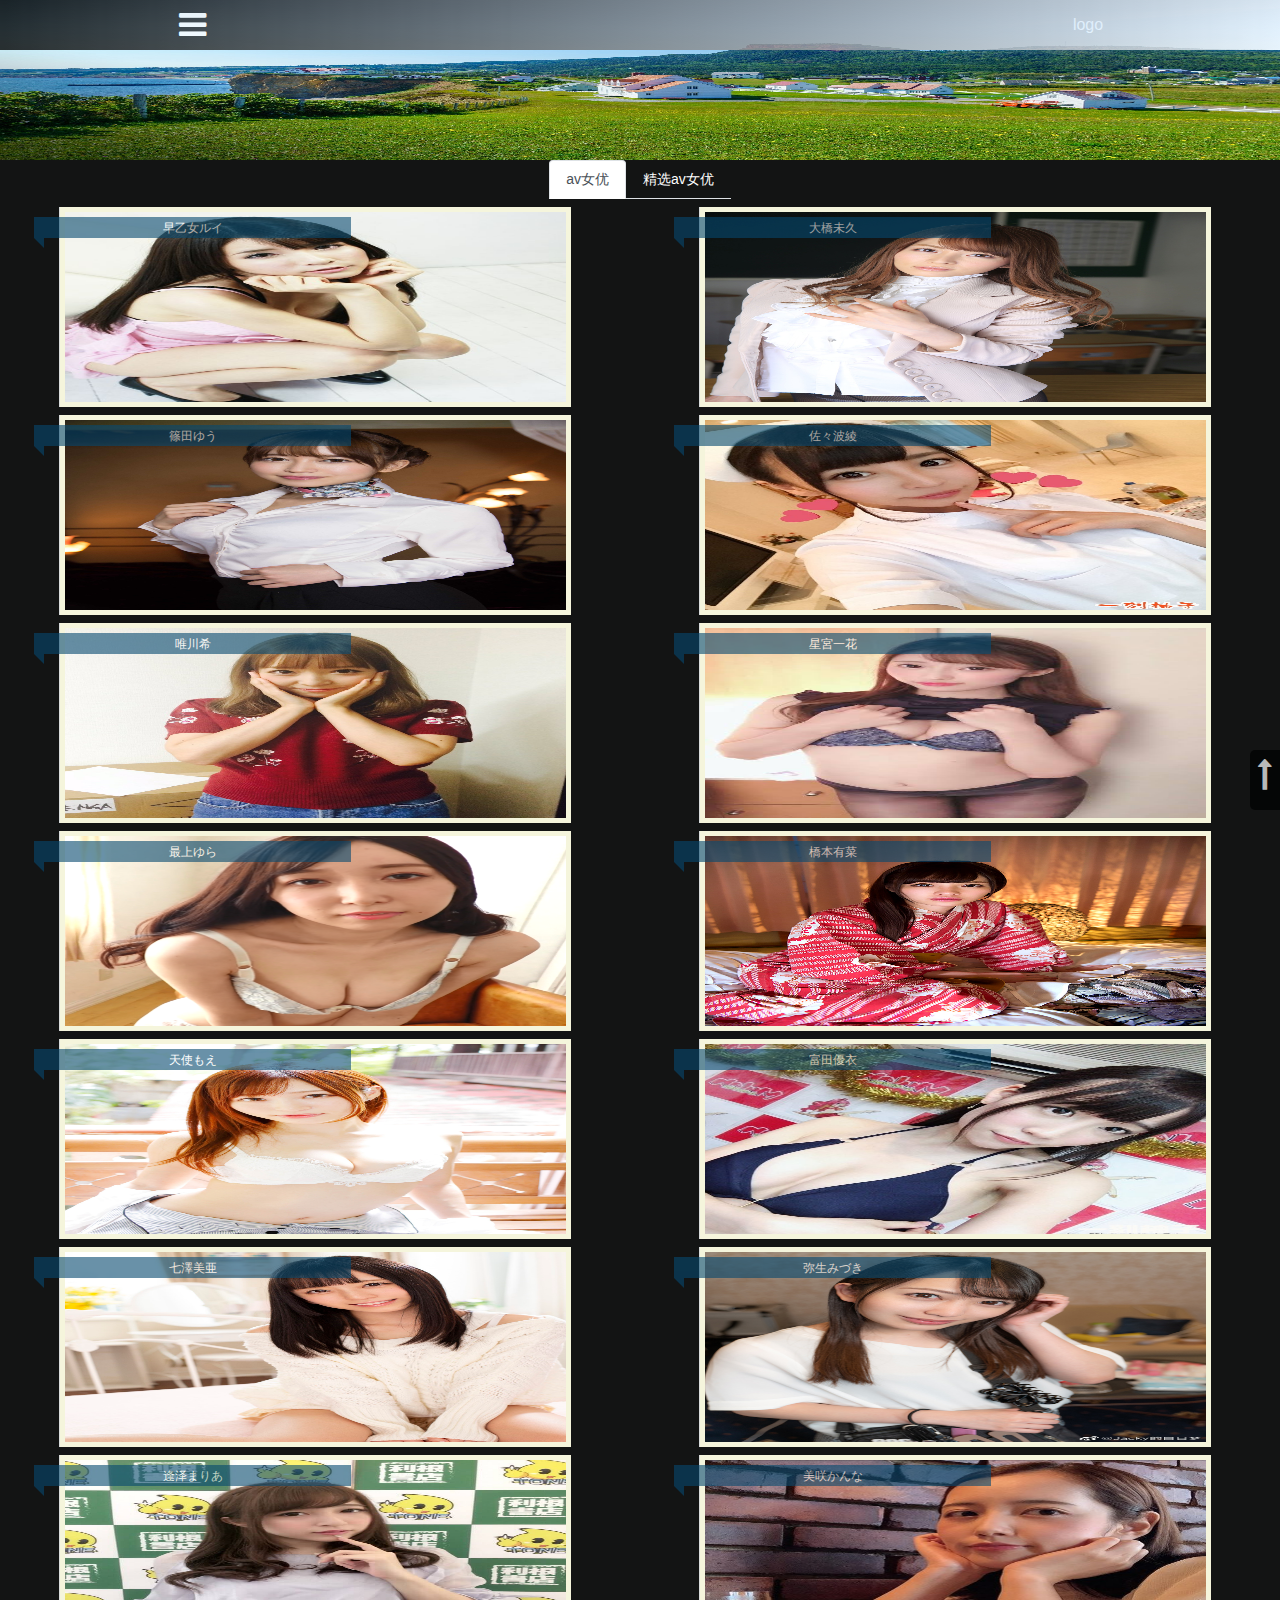
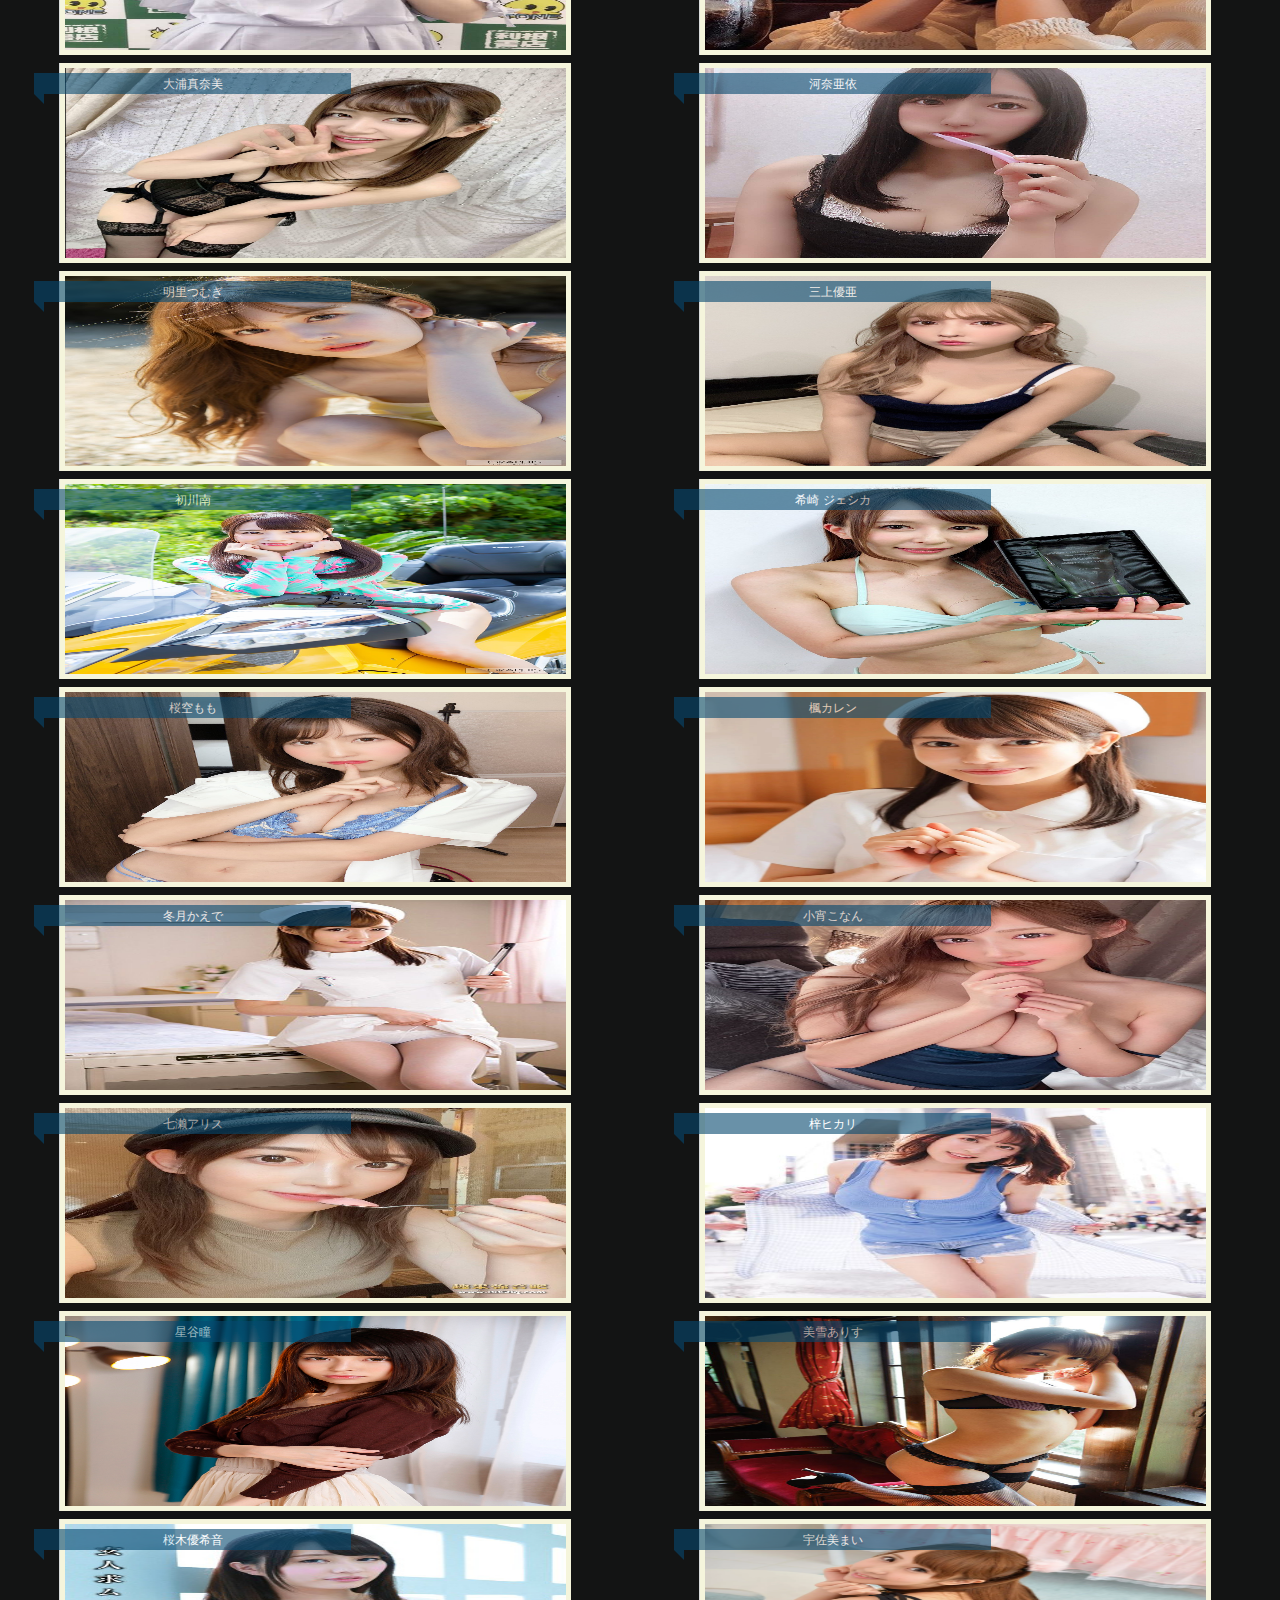
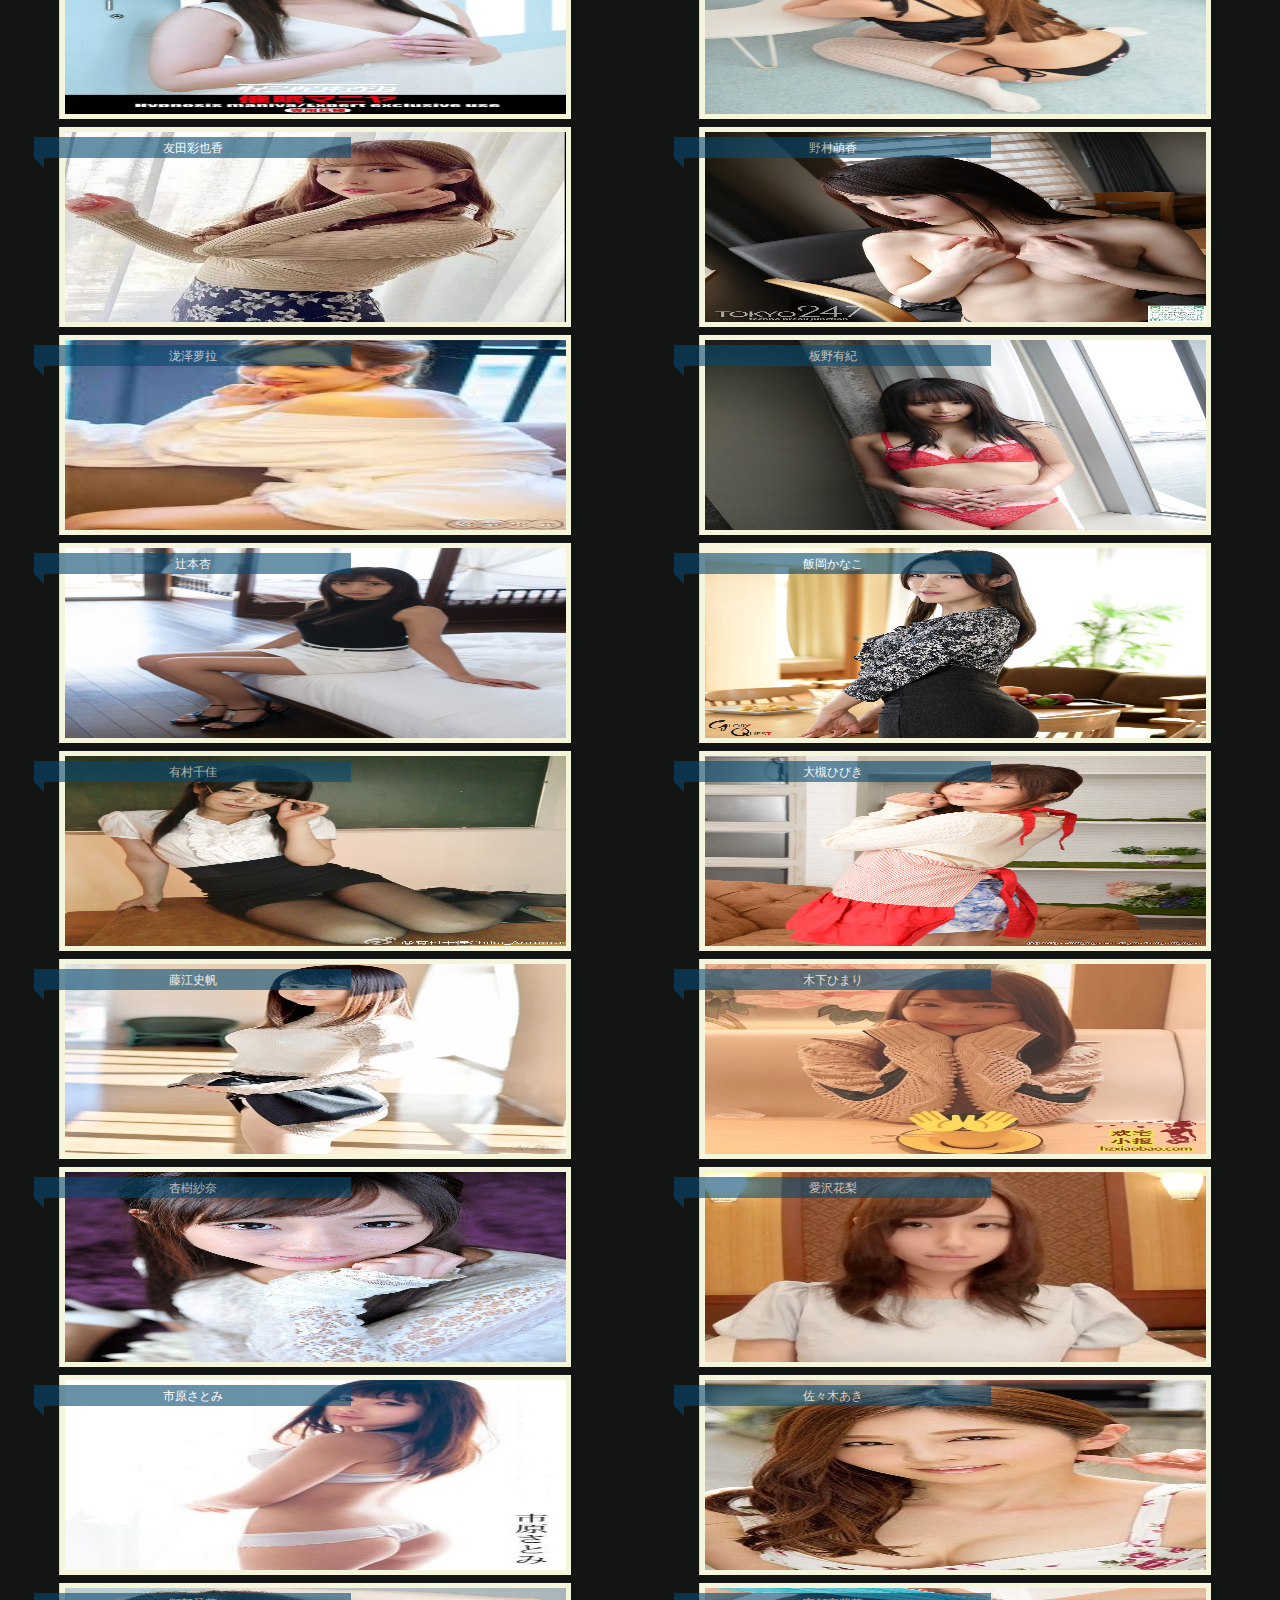
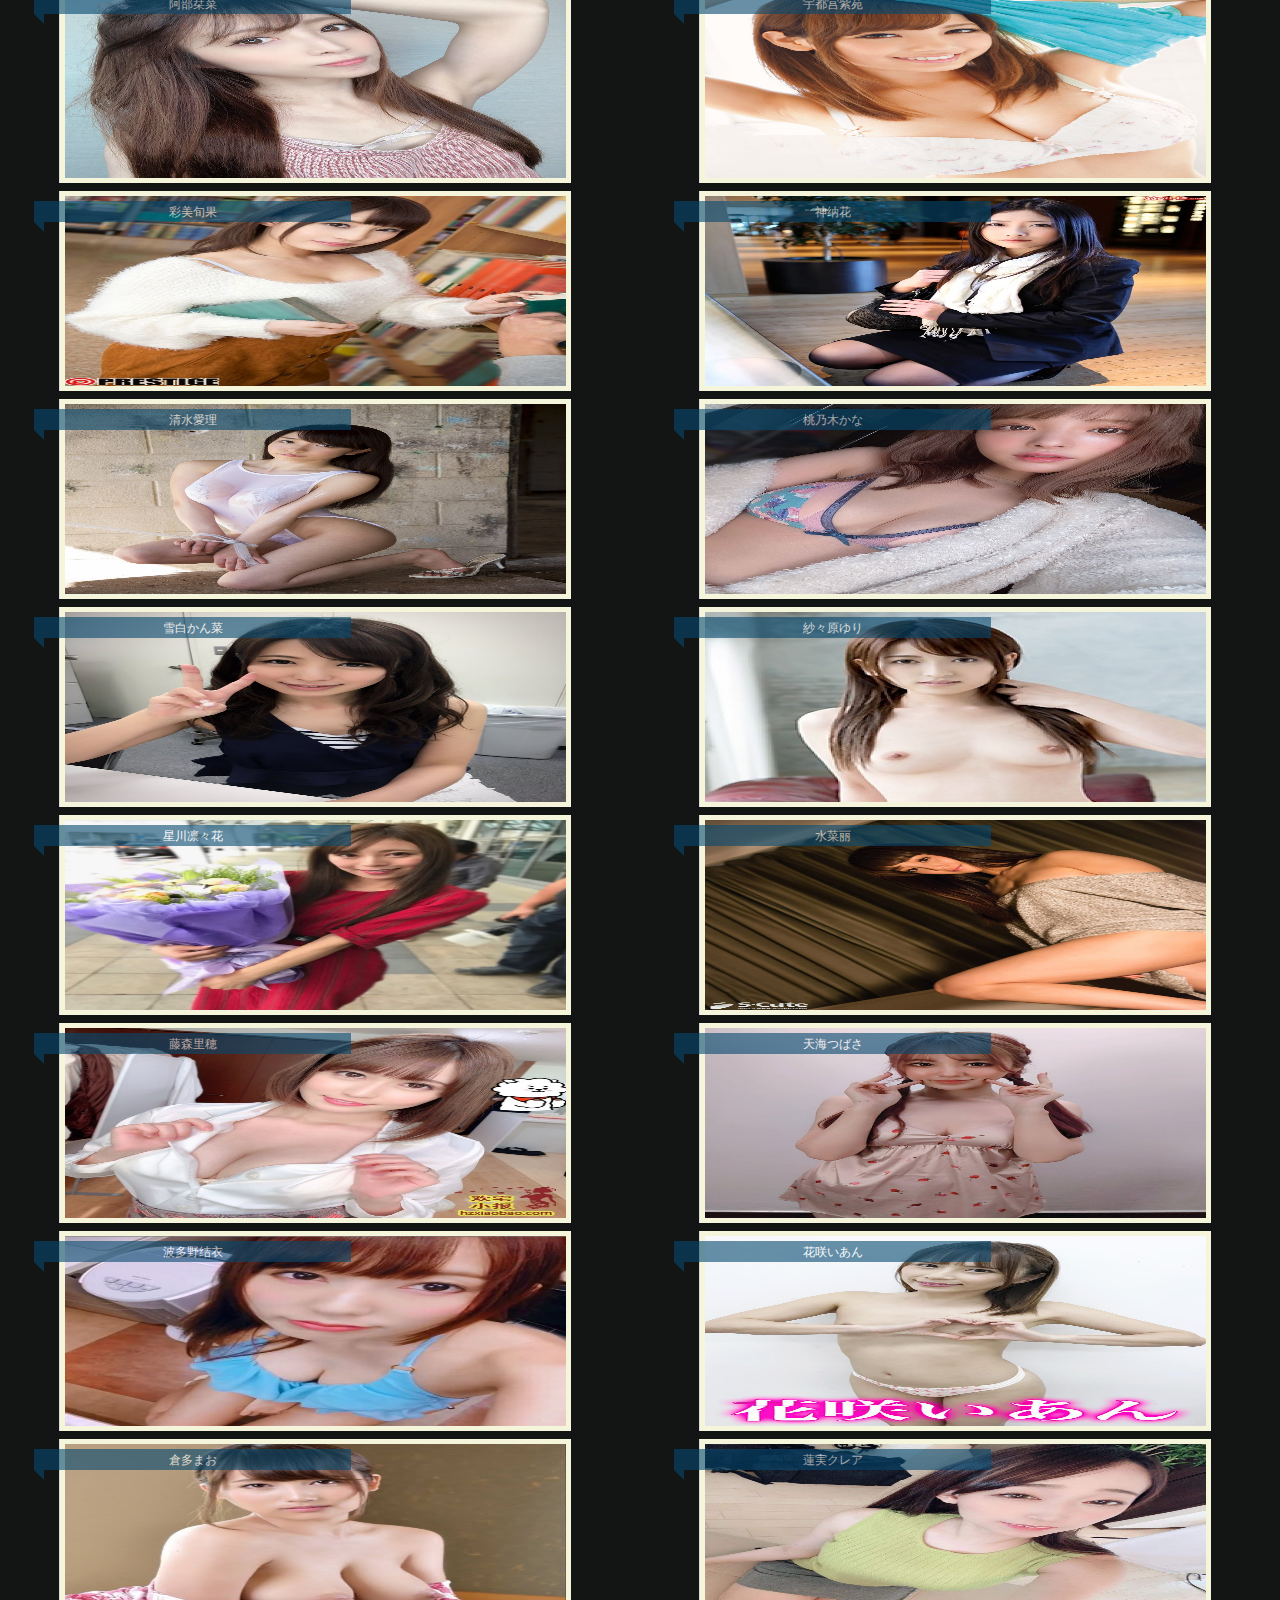
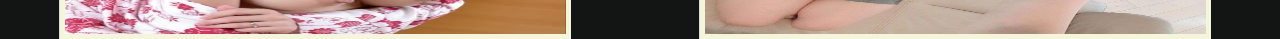
==== commit cfed9333: "完成" ====
--- a/avjoyu.html
+++ b/avjoyu.html
@@ -6,7 +6,7 @@
     <meta http-equiv="X-UA-Compatible" content="IE=edge">
     <meta name="viewport" content="width=device-width, initial-scale=1.0">
     <title>lcx的av女优</title>
-    <link rel="stylesheet" href="https://cdn.jsdelivr.net/npm/bootstrap@4.5.0/dist/css/bootstrap.min.css" integrity="sha384-9aIt2nRpC12Uk9gS9baDl411NQApFmC26EwAOH8WgZl5MYYxFfc+NcPb1dKGj7Sk" crossorigin="anonymous">
+    <link rel="stylesheet" href="bootstrap-4.6.1-dist/css/bootstrap.min.css">
     <link rel="stylesheet" type="text/css" href="css/index.css">
     <link rel="stylesheet" href="font-awesome-4.7.0/css/font-awesome.min.css">
     <style>
@@ -491,6 +491,91 @@
                 </div>
             </div>
             <!--r-->
+            <div class="r">
+                <div class="box" id="s105">
+                    <div class="sign">
+                        <div class="sign-t">雪白かん菜</div>
+                        <div class="sign-b"></div>
+                    </div>
+                    <div class="box-content"><img src="img/avjoyu/50.雪白柑菜-1.jpg"></div>
+                </div>
+                <div class="box" id="s106">
+                    <div class="sign">
+                        <div class="sign-t">紗々原ゆり</div>
+                        <div class="sign-b"></div>
+                    </div>
+                    <div class="box-content"><img src="img/avjoyu/51.纱纱原百合-1.jpg"></div>
+                </div>
+            </div>
+            <!--r-->
+            <div class="r">
+                <div class="box" id="s107">
+                    <div class="sign">
+                        <div class="sign-t">星川凛々花</div>
+                        <div class="sign-b"></div>
+                    </div>
+                    <div class="box-content"><img src="img/avjoyu/52.星川-1.PNG"></div>
+                </div>
+                <div class="box" id="s108">
+                    <div class="sign">
+                        <div class="sign-t">水菜丽</div>
+                        <div class="sign-b"></div>
+                    </div>
+                    <div class="box-content"><img src="img/avjoyu/53.水莱丽-1.jpg"></div>
+                </div>
+            </div>
+            <!--r-->
+            <div class="r">
+                <div class="box" id="s109">
+                    <div class="sign">
+                        <div class="sign-t">藤森里穂</div>
+                        <div class="sign-b"></div>
+                    </div>
+                    <div class="box-content"><img src="img/avjoyu/54.藤森里穗-1.jpg"></div>
+                </div>
+                <div class="box" id="s110">
+                    <div class="sign">
+                        <div class="sign-t">天海つばさ</div>
+                        <div class="sign-b"></div>
+                    </div>
+                    <div class="box-content"><img src="img/avjoyu/55.天海翼-1.jpg"></div>
+                </div>
+            </div>
+            <!--r-->
+            <div class="r">
+                <div class="box" id="s111">
+                    <div class="sign">
+                        <div class="sign-t">波多野结衣</div>
+                        <div class="sign-b"></div>
+                    </div>
+                    <div class="box-content"><img src="img/avjoyu/56.波多野结衣-1.jpg"></div>
+                </div>
+                <div class="box" id="s112">
+                    <div class="sign">
+                        <div class="sign-t">花咲いあん</div>
+                        <div class="sign-b"></div>
+                    </div>
+                    <div class="box-content"><img src="img/avjoyu/57.花咲一杏-1.jpg"></div>
+                </div>
+            </div>
+            <!--r-->
+            <div class="r">
+                <div class="box" id="s113">
+                    <div class="sign">
+                        <div class="sign-t">倉多まお</div>
+                        <div class="sign-b"></div>
+                    </div>
+                    <div class="box-content"><img src="img/avjoyu/58.仓多真央-1.jpg"></div>
+                </div>
+                <div class="box" id="s114">
+                    <div class="sign">
+                        <div class="sign-t">蓮実クレア</div>
+                        <div class="sign-b"></div>
+                    </div>
+                    <div class="box-content"><img src="img/avjoyu/59.莲实克蕾儿-1.jpeg"></div>
+                </div>
+            </div>
+            <!--r-->
         </div>
         <!--tab-pane-->
         <div class="tab-pane fade" id="jx-av-joyu" role="tabpanel" aria-labelledby="nav-contact-tab">
@@ -665,10 +750,8 @@
         <!--scroll-tishi-->
         <div class="back-top" title="返回顶部"><a href="#receive-back-top"><i class="fa fa-2x fa-long-arrow-up" aria-hidden="true"></i></a></div>
     </div>
-    <script src="https://cdn.jsdelivr.net/npm/jquery@3.5.1/dist/jquery.slim.min.js" integrity="sha384-DfXdz2htPH0lsSSs5nCTpuj/zy4C+OGpamoFVy38MVBnE+IbbVYUew+OrCXaRkfj" crossorigin="anonymous"></script>
-    <script src="https://cdn.jsdelivr.net/npm/popper.js@1.16.0/dist/umd/popper.min.js" integrity="sha384-Q6E9RHvbIyZFJoft+2mJbHaEWldlvI9IOYy5n3zV9zzTtmI3UksdQRVvoxMfooAo" crossorigin="anonymous"></script>
-    <script src="https://cdn.jsdelivr.net/npm/bootstrap@4.5.0/dist/js/bootstrap.min.js" integrity="sha384-OgVRvuATP1z7JjHLkuOU7Xw704+h835Lr+6QL9UvYjZE3Ipu6Tp75j7Bh/kR0JKI" crossorigin="anonymous"></script>
-    <!-- <script src="js/jquery-3.5.1.min.js"></script> -->
+    <script src="js/jquery-3.5.1.min.js"></script>
+    <script src="bootstrap-4.6.1-dist/js/bootstrap.min.js"></script>
     <script src="js/modol.js"></script>
     <script>
         $("#open-bar").click(function() {
